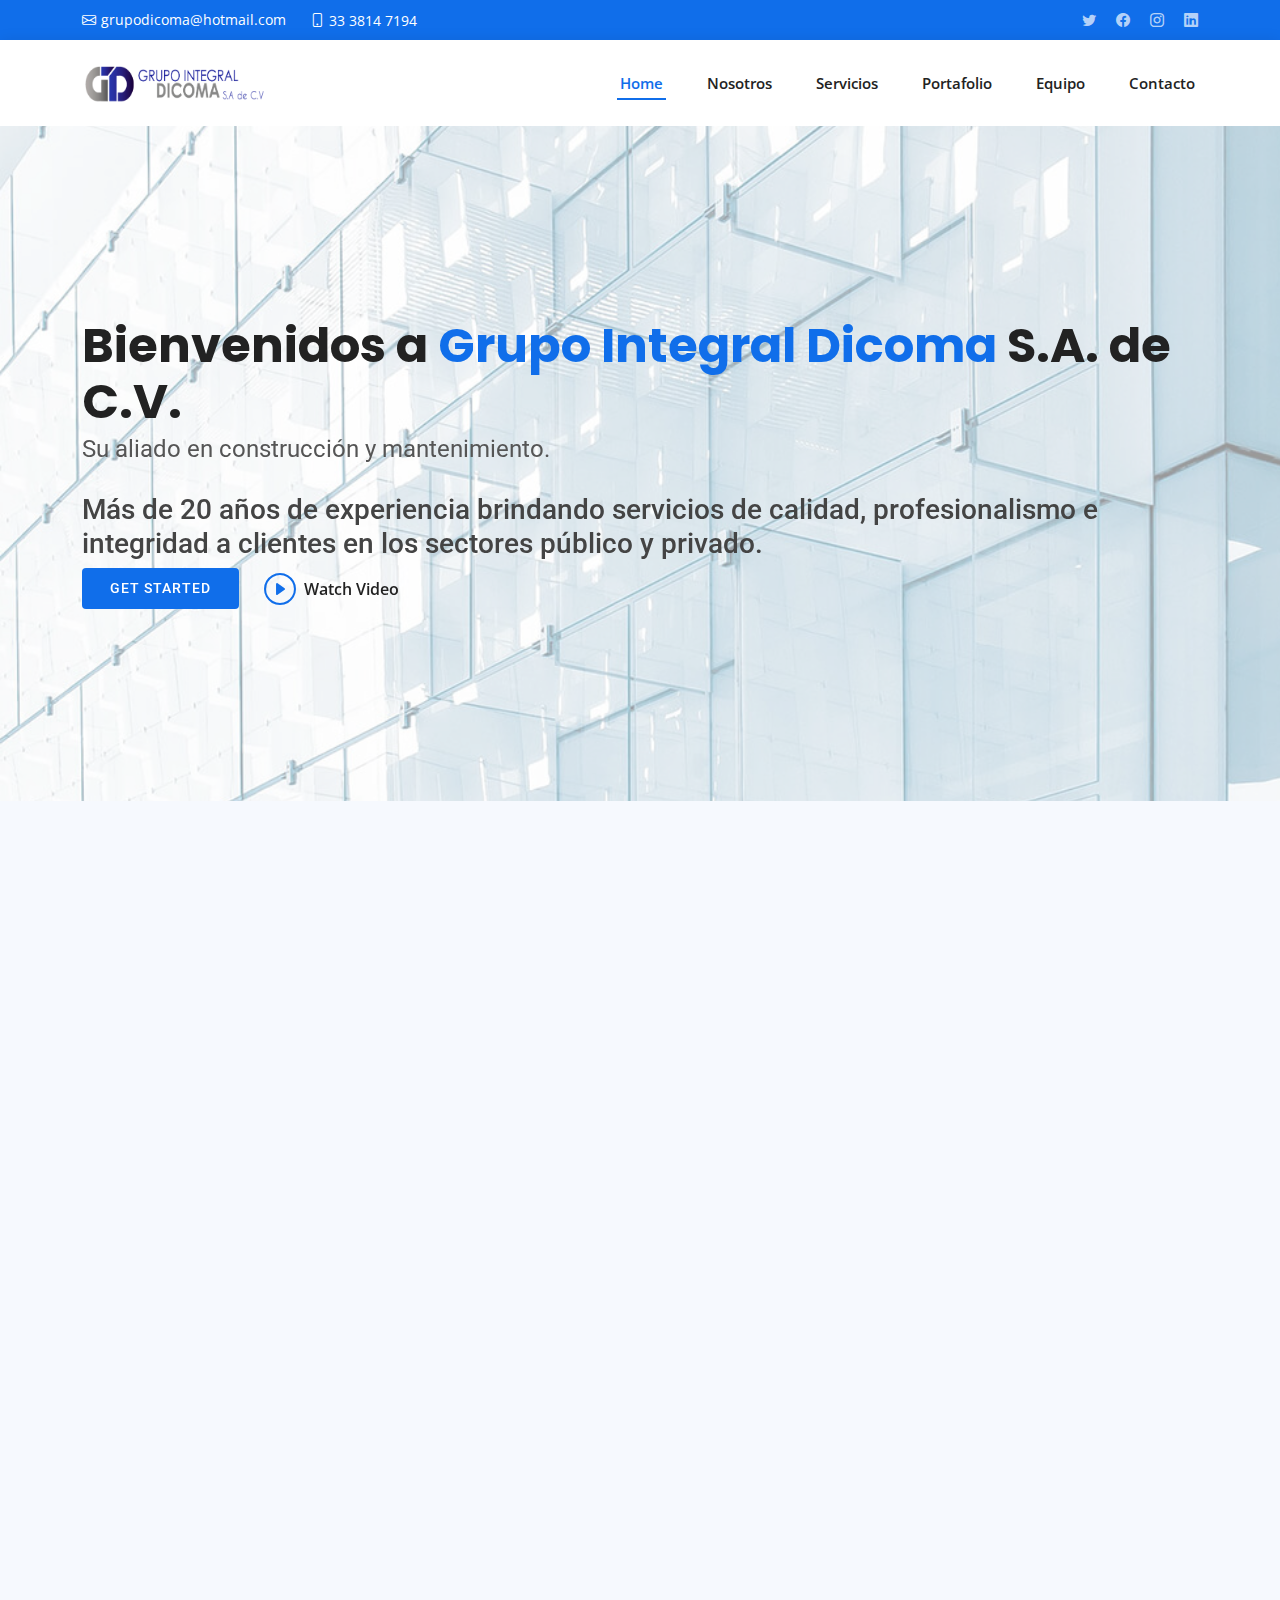
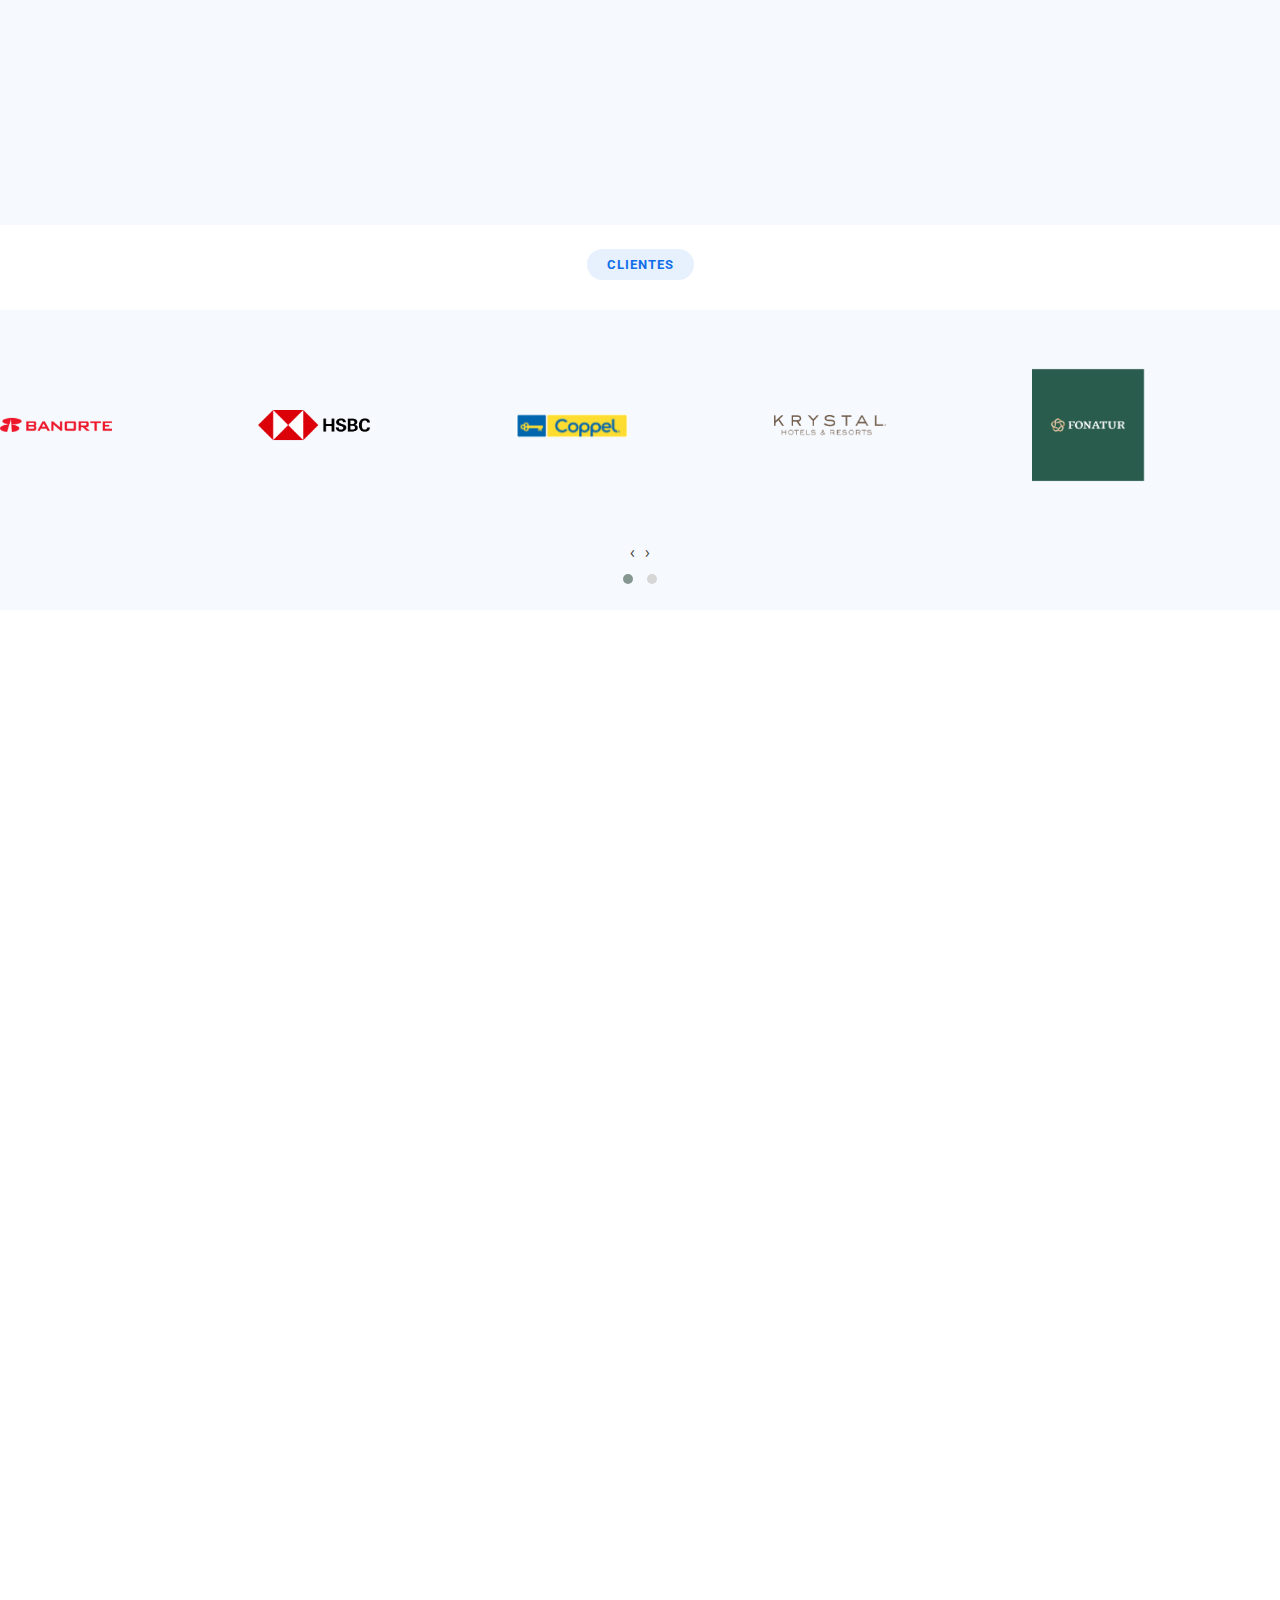
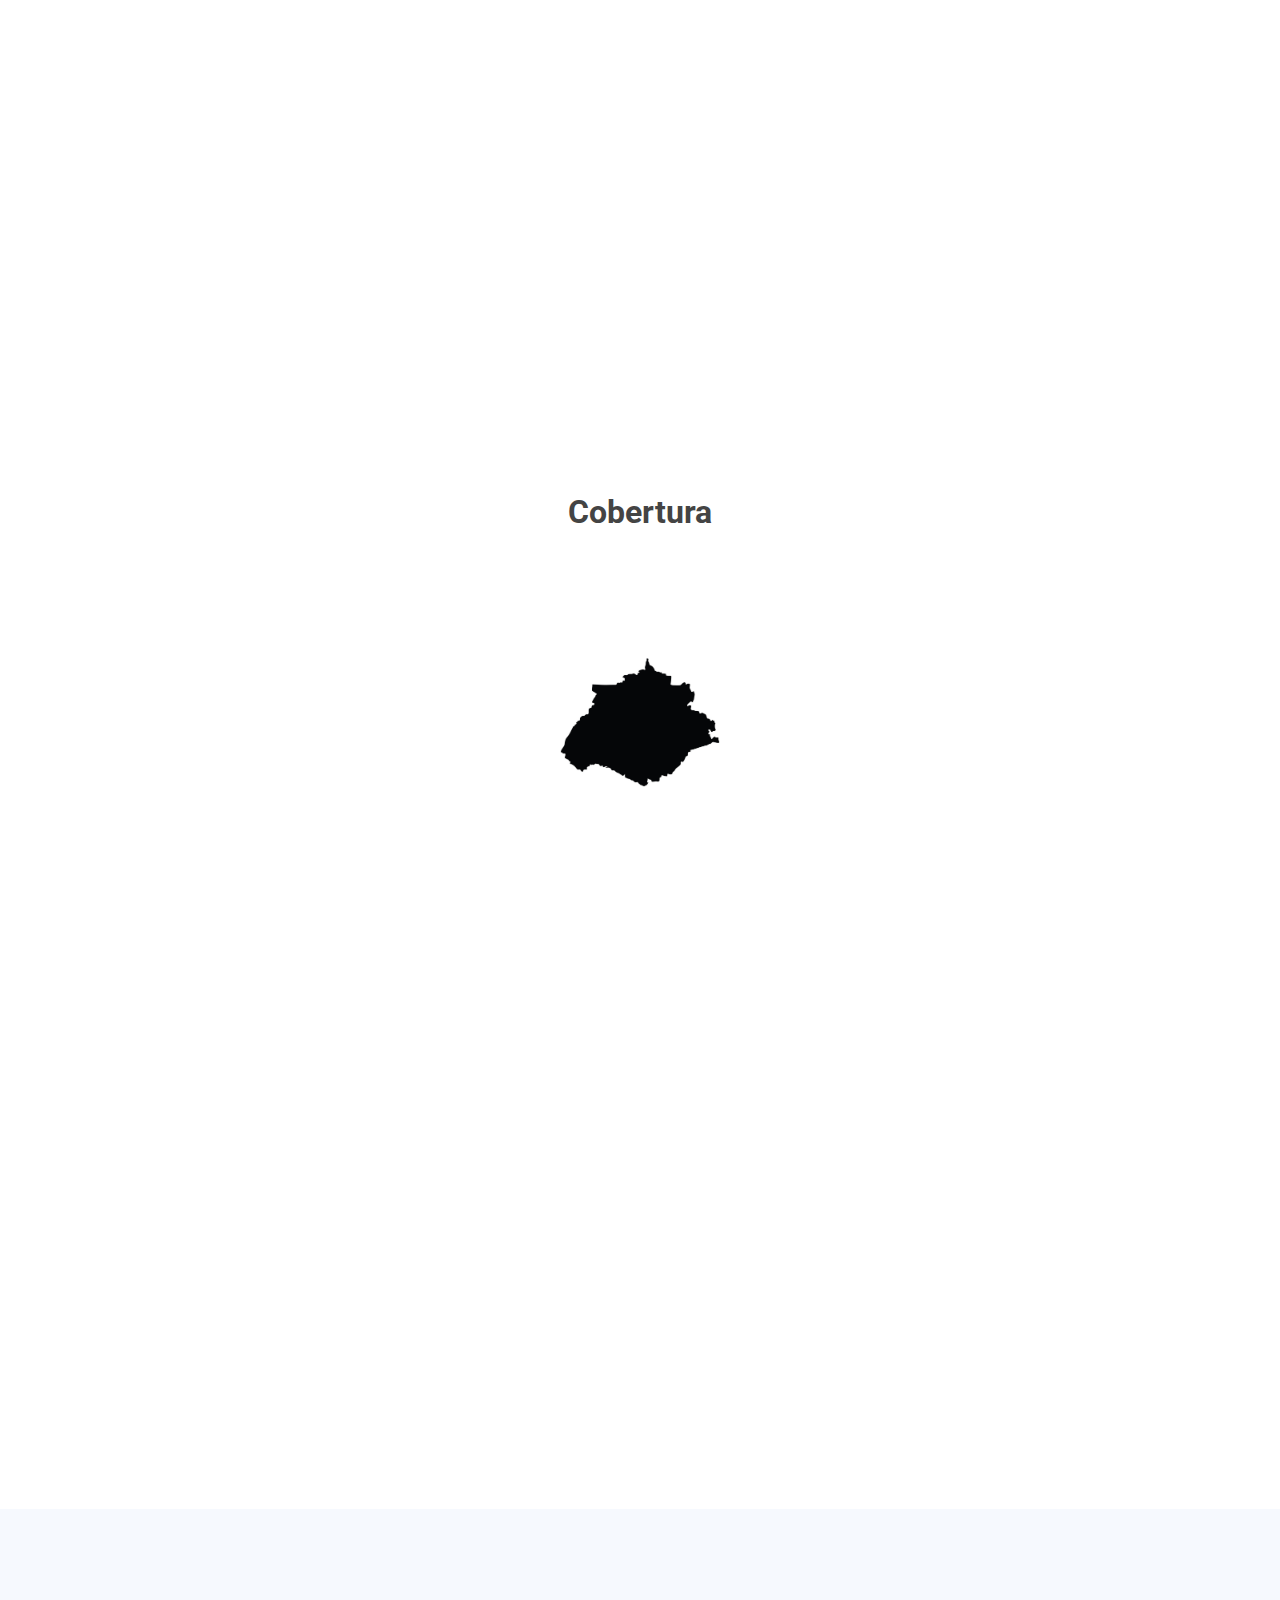
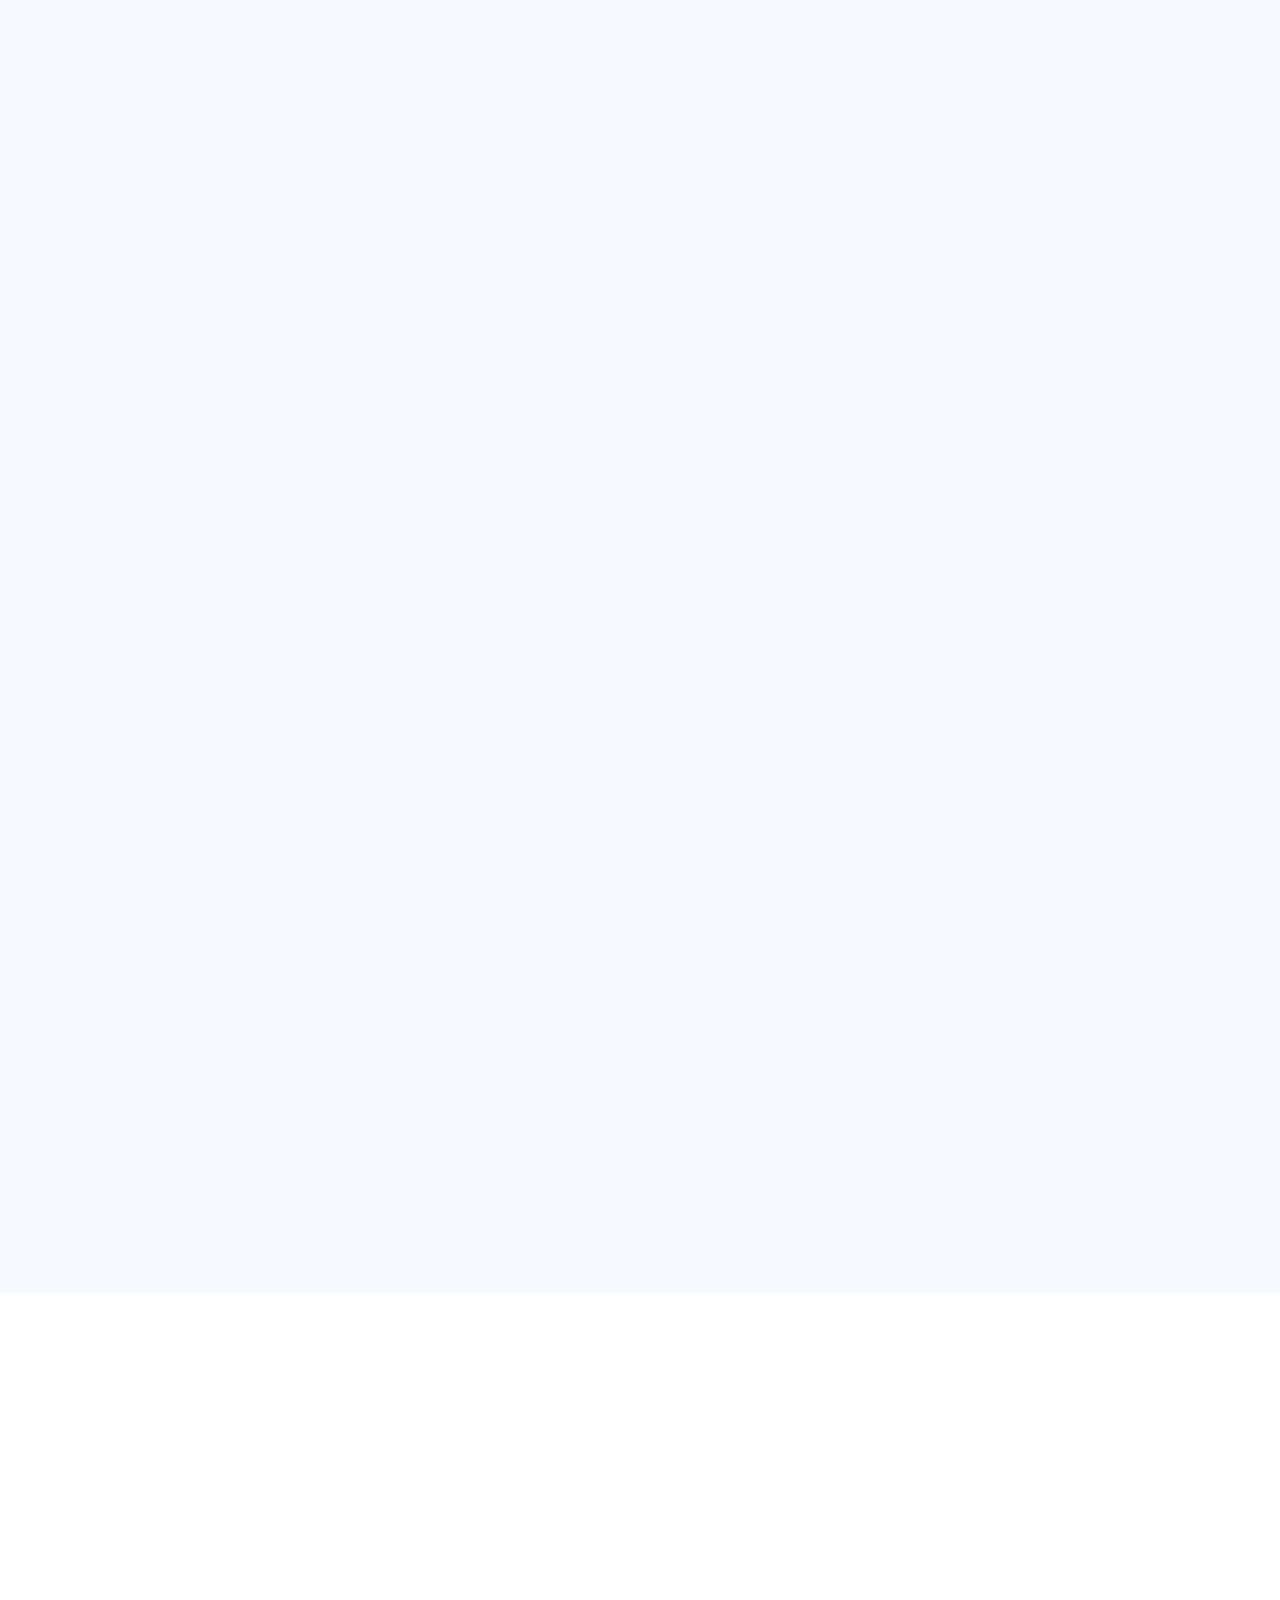
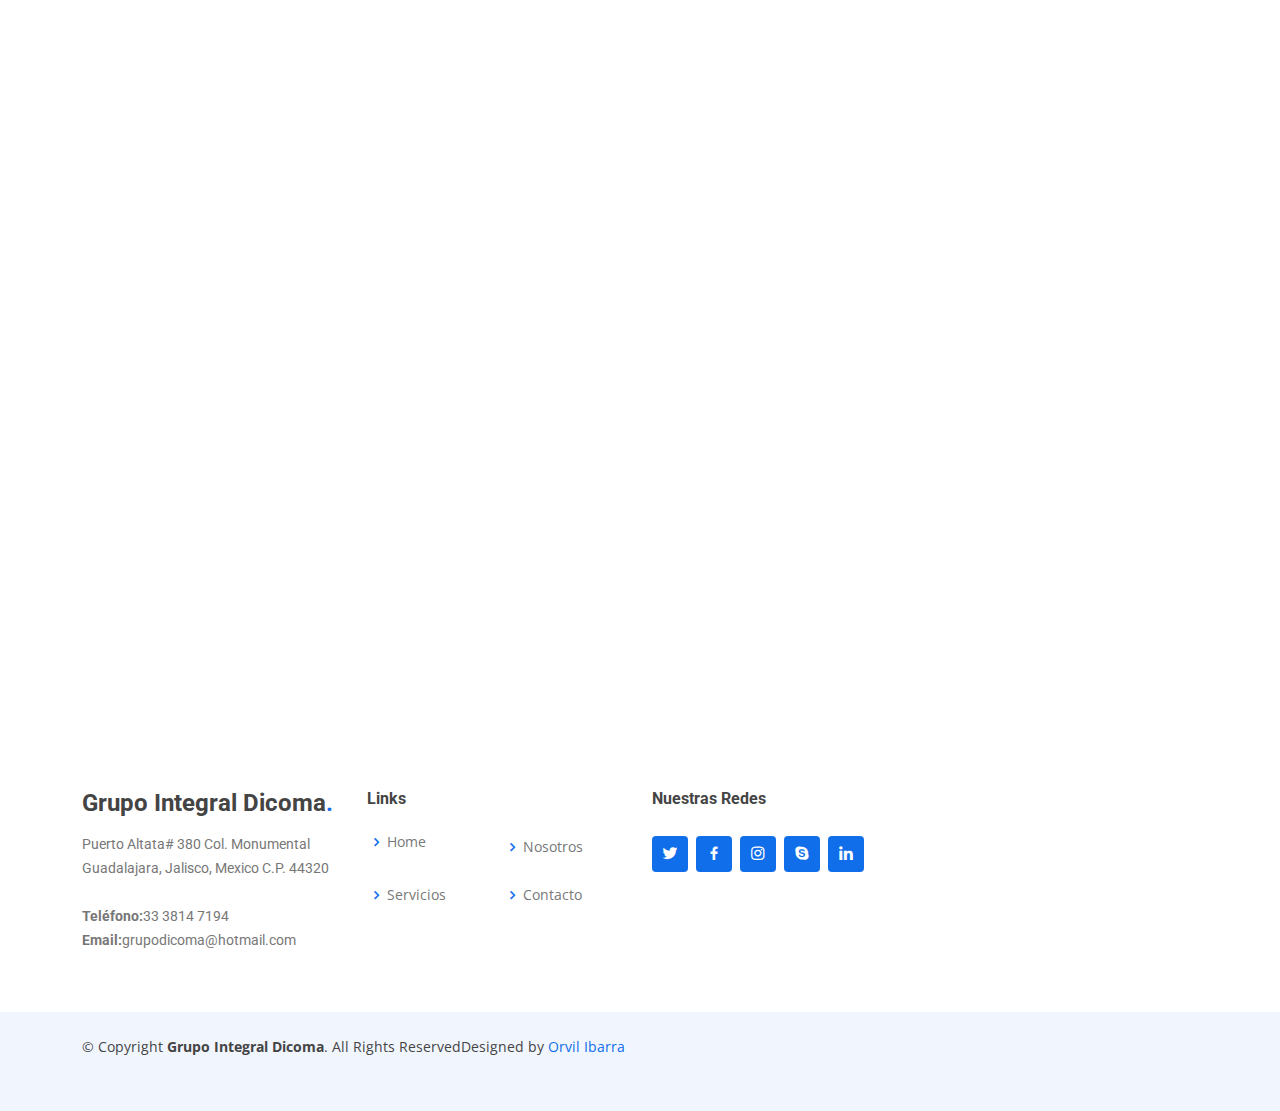
==== index.html @ d8b4cd62 "Dicoma" ====
<!DOCTYPE html>
<html lang="en">

<head>
  <meta charset="utf-8">
  <meta content="width=device-width, initial-scale=1.0" name="viewport">

  <title>Grupo Integral Dicoma - Home</title>
  <meta content="" name="description">
  <meta content="" name="keywords">

  <!-- Favicons -->
  <link href="assets/img/favicon.png" rel="icon">
  <link href="assets/img/apple-touch-icon.png" rel="apple-touch-icon">

  <!-- Google Fonts -->
  <link href="https://fonts.googleapis.com/css?family=Open+Sans:300,300i,400,400i,600,600i,700,700i|Roboto:300,300i,400,400i,500,500i,600,600i,700,700i|Poppins:300,300i,400,400i,500,500i,600,600i,700,700i" rel="stylesheet">

  <!-- Vendor CSS Files -->
  <link href="assets/vendor/aos/aos.css" rel="stylesheet">
  <link href="assets/vendor/bootstrap/css/bootstrap.min.css" rel="stylesheet">
  <link href="assets/vendor/bootstrap-icons/bootstrap-icons.css" rel="stylesheet">
  <link href="assets/vendor/boxicons/css/boxicons.min.css" rel="stylesheet">
  <link href="assets/vendor/glightbox/css/glightbox.min.css" rel="stylesheet">
  <link href="assets/vendor/swiper/swiper-bundle.min.css" rel="stylesheet">

  <link rel="stylesheet" href="https://cdnjs.cloudflare.com/ajax/libs/OwlCarousel2/2.3.4/assets/owl.carousel.min.css">
  <link rel="stylesheet" href="https://cdnjs.cloudflare.com/ajax/libs/OwlCarousel2/2.3.4/assets/owl.theme.default.min.css">

  <!-- Template Main CSS File -->
  <link href="assets/css/style.css" rel="stylesheet">
</head>

<body>

  <!-- ======= Top Bar ======= -->
  <section id="topbar" class="d-flex align-items-center">
    <div class="container d-flex justify-content-center justify-content-md-between">
      <div class="contact-info d-flex align-items-center">
        <i class="bi bi-envelope d-flex align-items-center"><a href="mailto:grupodicoma@hotmail.com">grupodicoma@hotmail.com</a></i>
        <i class="bi bi-phone d-flex align-items-center ms-4"><span>33 3814 7194</span></i>
      </div>
      <div class="social-links d-none d-md-flex align-items-center">
        <a href="#" class="twitter"><i class="bi bi-twitter"></i></a>
        <a href="#" class="facebook"><i class="bi bi-facebook"></i></a>
        <a href="#" class="instagram"><i class="bi bi-instagram"></i></a>
        <a href="#" class="linkedin"><i class="bi bi-linkedin"></i></i></a>
      </div>
    </div>
  </section>

  <!-- ======= Header ======= -->
  <header id="header" class="d-flex align-items-center">
    <div class="container d-flex align-items-center justify-content-between">


      <a href="index.html" class="logo"><img src="assets/img/Dicoma.png" alt=""></a>

      <nav id="navbar" class="navbar">
        <ul>
          <li><a class="nav-link scrollto active" href="#hero">Home</a></li>
          <li><a class="nav-link scrollto" href="#about">Nosotros</a></li>
          <li><a class="nav-link scrollto" href="#services">Servicios</a></li>
          <li><a class="nav-link scrollto " href="#portfolio">Portafolio</a></li>
          <li><a class="nav-link scrollto" href="#team">Equipo</a></li>
          <li><a class="nav-link scrollto" href="#contact">Contacto</a></li>
        </ul>
        <i class="bi bi-list mobile-nav-toggle"></i>
      </nav><!-- .navbar -->

    </div>
  </header><!-- End Header -->

  <!-- ======= Hero Section ======= -->
  <section id="hero" class="d-flex align-items-center">
    <div class="container" data-aos="zoom-out" data-aos-delay="100">
      <h1>Bienvenidos a <span>Grupo Integral Dicoma </span>S.A. de C.V.</h1>
      <h2>Su aliado en construcción y mantenimiento.</h2>
      <h3>Más de 20 años de experiencia brindando servicios de calidad, profesionalismo e integridad a clientes en los sectores público y privado.</h3>
      <div class="d-flex">
        <a href="#about" class="btn-get-started scrollto">Get Started</a>
        <a href="https://www.youtube.com/watch?v=jDDaplaOz7Q" class="glightbox btn-watch-video"><i class="bi bi-play-circle"></i><span>Watch Video</span></a>
      </div>
    </div>
  </section><!-- End Hero -->

  <main id="main">

    <!-- ======= Featured Services Section ======= -->
     <!--<section id="featured-services" class="featured-services">
      <div class="container" data-aos="fade-up">

        <div class="row">
          <div class="col-md-6 col-lg-3 d-flex align-items-stretch mb-5 mb-lg-0">
            <div class="icon-box" data-aos="fade-up" data-aos-delay="100">
              <div class="icon"><i class="bx bxl-dribbble"></i></div>
              <h4 class="title"><a href="">Lorem Ipsum</a></h4>
              <p class="description">Voluptatum deleniti atque corrupti quos dolores et quas molestias excepturi</p>
            </div>
          </div>

          <div class="col-md-6 col-lg-3 d-flex align-items-stretch mb-5 mb-lg-0">
            <div class="icon-box" data-aos="fade-up" data-aos-delay="200">
              <div class="icon"><i class="bx bx-file"></i></div>
              <h4 class="title"><a href="">Sed ut perspiciatis</a></h4>
              <p class="description">Duis aute irure dolor in reprehenderit in voluptate velit esse cillum dolore</p>
            </div>
          </div>

          <div class="col-md-6 col-lg-3 d-flex align-items-stretch mb-5 mb-lg-0">
            <div class="icon-box" data-aos="fade-up" data-aos-delay="300">
              <div class="icon"><i class="bx bx-tachometer"></i></div>
              <h4 class="title"><a href="">Magni Dolores</a></h4>
              <p class="description">Excepteur sint occaecat cupidatat non proident, sunt in culpa qui officia</p>
            </div>
          </div>

          <div class="col-md-6 col-lg-3 d-flex align-items-stretch mb-5 mb-lg-0">
            <div class="icon-box" data-aos="fade-up" data-aos-delay="400">
              <div class="icon"><i class="bx bx-world"></i></div>
              <h4 class="title"><a href="">Nemo Enim</a></h4>
              <p class="description">At vero eos et accusamus et iusto odio dignissimos ducimus qui blanditiis</p>
            </div>
          </div>

        </div>

      </div>
    </section>End Featured Services Section -->

    <!-- ======= About Section ======= -->
    <section id="about" class="about section-bg">
      <div class="container" data-aos="fade-up">

        <div class="section-title">
          <h2>Sobre Nosotros</h2>
          <h3>¡Conócenos!</h3>
          <p></p>
        </div>

        <div class="row">
          <div class="col-lg-6" data-aos="fade-right" data-aos-delay="100">
            <img src="assets/img/about.jpg" class="img-fluid" alt="">
          </div>
          <div class="col-lg-6 pt-4 pt-lg-0 content d-flex flex-column justify-content-center" data-aos="fade-up" data-aos-delay="100">
            <h3> Tenemos más de 20 años de experiencia y completado una amplia gama de proyectos,</h3>
            <p class="fst-italic">
              incluyendo remodelaciones, edificaciones, mantenimiento preventivo y correctivo, cableado estructurado, instalaciones eléctricas, edificación de radio bases, proyectos arquitectónicos, cálculo estructural, instalación de cajeros automáticos y aire acondicionado.
            </p>
            <ul>
              <li>
                <i class='bx bx-bullseye'></i>
                <div>
                  <h5>Misión</h5>
                  <p>Brindar servicios de construcción y mantenimiento de la más alta calidad, con un enfoque en la satisfacción del cliente, el profesionalismo y la ética.</p>
                </div>
              </li>
              <li>
                <i class='bx bxs-binoculars'></i>
                <div>
                  <h5>Visión</nav></h5>
                  <p>Ser la empresa líder en construcción y mantenimiento en México, reconocida por su excelencia, innovación y compromiso con la sostenibilidad.</p>
                </div>
              </li>
              <li>
                <i class="bx bx-images"></i>
                <div>
                  <h5>Valores</h5>
                  <ul>
                    <li>Calidad</li>
                    <li>Profesionalismo</li>
                    <li>Innovación</li>
                    <li>Compromiso</li>
                    <li>Trabajo en equipo</li>
                    <li>Sostenibilidad</li>
                </div>
              </li>
            </ul>
          </div>
        </div>

      </div>
    </section><!-- End About Section -->

    <!-- ======= Skills Section ======= -->
    <!-- <section id="skills" class="skills">
      <div class="container" data-aos="fade-up">

        <div class="row skills-content">

          <div class="col-lg-6">

            <div class="progress">
              <span class="skill">HTML <i class="val">100%</i></span>
              <div class="progress-bar-wrap">
                <div class="progress-bar" role="progressbar" aria-valuenow="100" aria-valuemin="0" aria-valuemax="100"></div>
              </div>
            </div>

            <div class="progress">
              <span class="skill">CSS <i class="val">90%</i></span>
              <div class="progress-bar-wrap">
                <div class="progress-bar" role="progressbar" aria-valuenow="90" aria-valuemin="0" aria-valuemax="100"></div>
              </div>
            </div>

            <div class="progress">
              <span class="skill">JavaScript <i class="val">75%</i></span>
              <div class="progress-bar-wrap">
                <div class="progress-bar" role="progressbar" aria-valuenow="75" aria-valuemin="0" aria-valuemax="100"></div>
              </div>
            </div>

          </div>

          <div class="col-lg-6">

            <div class="progress">
              <span class="skill">PHP <i class="val">80%</i></span>
              <div class="progress-bar-wrap">
                <div class="progress-bar" role="progressbar" aria-valuenow="80" aria-valuemin="0" aria-valuemax="100"></div>
              </div>
            </div>

            <div class="progress">
              <span class="skill">WordPress/CMS <i class="val">90%</i></span>
              <div class="progress-bar-wrap">
                <div class="progress-bar" role="progressbar" aria-valuenow="90" aria-valuemin="0" aria-valuemax="100"></div>
              </div>
            </div>

            <div class="progress">
              <span class="skill">Photoshop <i class="val">55%</i></span>
              <div class="progress-bar-wrap">
                <div class="progress-bar" role="progressbar" aria-valuenow="55" aria-valuemin="0" aria-valuemax="100"></div>
              </div>
            </div>

          </div>

        </div>

      </div>
    </section> End Skills Section -->

    <!-- ======= Counts Section ======= -->
    <!--<section id="counts" class="counts">
      <div class="container" data-aos="fade-up">

          <div class="col-lg-3 col-md-6">
            <div class="count-box">
              <i class="bi bi-emoji-smile"></i>
              <span data-purecounter-start="0" data-purecounter-end="390" data-purecounter-duration="1" class="purecounter"></span>
              <p>Clientes Satisfechos</p>
            </div>
          </div>

          <div class="col-lg-3 col-md-6 mt-5 mt-md-0">
            <div class="count-box">
              <i class="bi bi-journal-richtext"></i>
              <span data-purecounter-start="0" data-purecounter-end="30" data-purecounter-duration="1" class="purecounter"></span>
              <p>Proyectos Terminados</p>
            </div>
          </div>


          <div class="col-lg-3 col-md-6 mt-5 mt-lg-0">
            <div class="count-box">
              <i class="bi bi-people"></i>
              <span data-purecounter-start="0" data-purecounter-end="50" data-purecounter-duration="1" class="purecounter"></span>
              <p>Hard Workers</p>
            </div>
          </div>

        

      </div>
    </section>End Counts Section -->
    <div class="section-title">
      <br>
      <h2>Clientes</h2>
    </div>
    <!-- ======= Clients Section ======= -->
    <section id="clients" class="clients section-bg owl-carousel owl-theme">
      <div class="item"><img src="assets/img/clients/client-1.png" alt=""></div>
      <div class="item"><img src="assets/img/clients/client-2.png" alt=""></div>
      <div class="item"><img src="assets/img/clients/client-3.png" alt=""></div>
      <div class="item"><img src="assets/img/clients/client-4.png" alt=""></div>
      <div class="item"><img src="assets/img/clients/client-5.jpg" alt=""></div>
      <div class="item"><img src="assets/img/clients/client-6.png" alt=""></div>
      <div class="item"><img src="assets/img/clients/client-7.png" alt=""></div>
      <div class="item"><img src="assets/img/clients/client-8.png" alt=""></div>
    </section>
      <script src="https://cdnjs.cloudflare.com/ajax/libs/jquery/3.6.0/jquery.min.js"></script><script src="https://cdnjs.cloudflare.com/ajax/libs/OwlCarousel2/2.3.4/owl.carousel.min.js"></script>

  <script>
    $(document).ready(function(){
      $('.owl-carousel').owlCarousel({
        loop:true,
        margin:10,
        nav:true,
        autoplay:true,
        autoplayTimeout:3000,
        autoplayHoverPause:true,
        responsive:{
          0:{
            items:1
          },
          600:{
            items:3
          },
          1000:{
            items:5
          }
        }
      });
    });
  </script>
    </section><!-- End Clients Section -->

    <!-- ======= Services Section ======= -->
    <section id="services" class="services">
      <div class="container" data-aos="fade-up">

        <div class="section-title">
          <h2>Servicios</h2>
          <h3>Nuestros <span>servicios</span></h3>
          <p>Ofrecemos una amplia gama de servicios de construcción y mantenimiento adaptados a las necesidades específicas de cada cliente. Nuestro equipo de profesionales altamente capacitados y nuestra experiencia nos permiten abordar proyectos de cualquier envergadura, garantizando calidad, eficiencia y cumplimiento de plazos.
          </p>
        </div>

        <div class="row">
          <div class="col-lg-4 col-md-6 d-flex align-items-stretch" data-aos="zoom-in" data-aos-delay="100">
            <div class="icon-box">
              <div class="icon"><i class='bx bx-buildings'></i></div>
              <h4><a href="">Edificación</a></h4>
              <p>Construcción de edificios nuevos, desde la planificación y diseño hasta la ejecución y entrega final.
              </p>
            </div>
          </div>

          <div class="col-lg-4 col-md-6 d-flex align-items-stretch mt-4 mt-md-0" data-aos="zoom-in" data-aos-delay="200">
            <div class="icon-box">
              <div class="icon"><i class='bx bxs-building-house'></i></div>
              <h4><a href="">Remodelación</a></h4>
              <p>Transformación de espacios existentes para adaptarlos a nuevas necesidades o mejorar su funcionalidad y estética.</p>
            </div>
          </div>

          <div class="col-lg-4 col-md-6 d-flex align-items-stretch mt-4 mt-md-0" data-aos="zoom-in" data-aos-delay="200">
            <div class="icon-box">
              <div class="icon"><i class='bx bx-layer'></i></div>
              <h4><a href="">Proyectos arquitectónicos</a></h4>
              <p>Diseño de planos y maquetas para proyectos de construcción, considerando aspectos estéticos, funcionales y normativos.
              </p>
            </div>
          </div>

          <div class="col-lg-4 col-md-6 d-flex align-items-stretch mt-4 mt-lg-0" data-aos="zoom-in" data-aos-delay="300">
            <div class="icon-box">
              <div class="icon"><i class='bx bx-building'></i></div>
              <h4><a href="">Mantenimiento preventivo</a></h4>
              <p>Programas de mantenimiento periódicos para garantizar el correcto funcionamiento y prolongar la vida útil de las instalaciones.
              </p>
            </div>
          </div>

          <div class="col-lg-4 col-md-6 d-flex align-items-stretch mt-4" data-aos="zoom-in" data-aos-delay="100">
            <div class="icon-box">
              <div class="icon"><i class='bx bx-network-chart'></i></div>
              <h4><a href="">Cableado estructurado</a></h4>
              <p>Diseño e instalación de redes de voz, datos y video para optimizar la comunicación y el flujo de información en empresas y organizaciones.</p>
            </div>
          </div>

          <div class="col-lg-4 col-md-6 d-flex align-items-stretch mt-4" data-aos="zoom-in" data-aos-delay="200">
            <div class="icon-box">
              <div class="icon"><i class='bx bx-cloud-lightning'></i></div>
              <h4><a href="">Instalaciones eléctricas</a></h4>
              <p>Diseño e instalación de sistemas eléctricos de baja y media tensión, cumpliendo con las normas de seguridad y eficiencia energética.</p>
            </div>
          </div>

          <div class="col-lg-4 col-md-6 d-flex align-items-stretch mt-4" data-aos="zoom-in" data-aos-delay="200">
            <div class="icon-box">
              <div class="icon"><i class='bx bx-calculator'></i></div>
              <h4><a href="">Cálculo estructural</a></h4>
              <p>Análisis y diseño de estructuras para garantizar su seguridad y resistencia ante cargas y fuerzas externas.
              </p>
            </div>
          </div>

          <div class="col-lg-4 col-md-6 d-flex align-items-stretch mt-4" data-aos="zoom-in" data-aos-delay="300">
            <div class="icon-box">
              <div class="icon"><i class='bx bx-wind'></i></div>
              <h4><a href="">Aire acondicionado</a></h4>
              <p>Diseño, instalación y mantenimiento de sistemas de aire acondicionado para garantizar el confort térmico en espacios residenciales, comerciales e industriales.</p>
            </div>
          </div>

        </div>

      </div>
      <div class="section-title">
        <h3>Cobertura</h3>
      </div>

      <section id="coverage">
        <div class="coverage-track">
        <div class="item"><img src="assets/img/coverage/Aguascalientes.png" alt="Aguascalientes"></div>
        <div class="item"><img src="assets/img/coverage/CDMX.png" alt="CDMX"></div>
        <div class="item"><img src="assets/img/coverage/Guanajuato.png" alt="Guananjuato"></div>
        <div class="item"><img src="assets/img/coverage/Jalisco.png" alt="Jalisco"></div>
        <div class="item"><img src="assets/img/coverage/Michoacan.png" alt="Michoacan"></div>
        <div class="item"><img src="assets/img/coverage/Nayarit.png" alt="Nayarit"></div>
        <div class="item"><img src="assets/img/coverage/San Luis Potosi.png" alt="San Luis Potosi"></div>
        <div class="item"><img src="assets/img/coverage/Sinaloa.png" alt="Sinaloa"></div>
        <div class="item"><img src="assets/img/coverage/Sonora.png" alt="Sonora"></div>
        <div class="item"><img src="assets/img/coverage/Zacatecas.png" alt="Zacatecas"></div>
      </div>


    </section><!-- End Services Section -->

    <!-- ======= Testimonials Section ======= -->
    <!--<section id="testimonials" class="testimonials">
      <div class="container" data-aos="zoom-in">

        <div class="testimonials-slider swiper" data-aos="fade-up" data-aos-delay="100">
          <div class="swiper-wrapper">

            <div class="swiper-slide">
              <div class="testimonial-item">
                <img src="assets/img/testimonials/testimonials-1.jpg" class="testimonial-img" alt="">
                <h3>Saul Goodman</h3>
                <h4>Ceo &amp; Founder</h4>
                <p>
                  <i class="bx bxs-quote-alt-left quote-icon-left"></i>
                  Proin iaculis purus consequat sem cure digni ssim donec porttitora entum suscipit rhoncus. Accusantium quam, ultricies eget id, aliquam eget nibh et. Maecen aliquam, risus at semper.
                  <i class="bx bxs-quote-alt-right quote-icon-right"></i>
                </p>
              </div>
            </div> End testimonial item -->

            <!--<div class="swiper-slide">
              <div class="testimonial-item">
                <img src="assets/img/testimonials/testimonials-2.jpg" class="testimonial-img" alt="">
                <h3>Sara Wilsson</h3>
                <h4>Designer</h4>
                <p>
                  <i class="bx bxs-quote-alt-left quote-icon-left"></i>
                  Export tempor illum tamen malis malis eram quae irure esse labore quem cillum quid cillum eram malis quorum velit fore eram velit sunt aliqua noster fugiat irure amet legam anim culpa.
                  <i class="bx bxs-quote-alt-right quote-icon-right"></i>
                </p>
              </div>
            </div>End testimonial item -->

            <!--<div class="swiper-slide">
              <div class="testimonial-item">
                <img src="assets/img/testimonials/testimonials-3.jpg" class="testimonial-img" alt="">
                <h3>Jena Karlis</h3>
                <h4>Store Owner</h4>
                <p>
                  <i class="bx bxs-quote-alt-left quote-icon-left"></i>
                  Enim nisi quem export duis labore cillum quae magna enim sint quorum nulla quem veniam duis minim tempor labore quem eram duis noster aute amet eram fore quis sint minim.
                  <i class="bx bxs-quote-alt-right quote-icon-right"></i>
                </p>
              </div>
            </div> End testimonial item -->

            <!--<div class="swiper-slide">
              <div class="testimonial-item">
                <img src="assets/img/testimonials/testimonials-4.jpg" class="testimonial-img" alt="">
                <h3>Matt Brandon</h3>
                <h4>Freelancer</h4>
                <p>
                  <i class="bx bxs-quote-alt-left quote-icon-left"></i>
                  Fugiat enim eram quae cillum dolore dolor amet nulla culpa multos export minim fugiat minim velit minim dolor enim duis veniam ipsum anim magna sunt elit fore quem dolore labore illum veniam.
                  <i class="bx bxs-quote-alt-right quote-icon-right"></i>
                </p>
              </div>
            </div> End testimonial item -->

            <!--<div class="swiper-slide">
              <div class="testimonial-item">
                <img src="assets/img/testimonials/testimonials-5.jpg" class="testimonial-img" alt="">
                <h3>John Larson</h3>
                <h4>Entrepreneur</h4>
                <p>
                  <i class="bx bxs-quote-alt-left quote-icon-left"></i>
                  Quis quorum aliqua sint quem legam fore sunt eram irure aliqua veniam tempor noster veniam enim culpa labore duis sunt culpa nulla illum cillum fugiat legam esse veniam culpa fore nisi cillum quid.
                  <i class="bx bxs-quote-alt-right quote-icon-right"></i>
                </p>
              </div>
            </div> End testimonial item -->

          <!--</div>
          <div class="swiper-pagination"></div>
        </div>

      </div>
    </section>End Testimonials Section -->

    <!-- ======= Portfolio Section ======= -->
    <section id="portfolio" class="portfolio">
      <div class="container" data-aos="fade-up">

        <div class="section-title">
          <h2>Portafolio</h2>
          <h3>¡Echa un vistazo a nuestro <span>Portafolio</span></h3>
          <p>Ut possimus qui ut temporibus culpa velit eveniet modi omnis est adipisci expedita at voluptas atque vitae autem.</p>
        </div>


        <div class="row portfolio-container" data-aos="fade-up" data-aos-delay="200">

          <div class="col-lg-4 col-md-6 portfolio-item">
            <img src="assets/img/clients/client-2.png" class="img-fluid" alt="">
            <div class="portfolio-info">
              <h4>Grupo Financiero HSBC</h4>
              <a href="portfolio-details-HSBC.html" class="details-link" title="More Details"><i class='bx bx-detail'></i></a>
            </div>
          </div>
          <br>
          <div class="col-lg-4 col-md-6 portfolio-item">
            <img src="assets/img/clients/client-5.jpg" class="img-fluid" alt="" width="300">
            <div class="portfolio-info">
              <h4>FONATUR Occidente</h4>
              <a href="portfolio-details-FONATUR.html" class="details-link" title="More Details"><i class='bx bx-detail'></i></a>
            </div>
          </div>
          <br>

          <div class="col-lg-4 col-md-6 portfolio-item">
            <img src="assets/img/portfolio/kristal.png" class="img-fluid" alt="" width="300">
            <div class="portfolio-info">
              <h4>NH Krystal Ixtapa</h4>
              <a href="portfolio-details-Kristal.html" class="details-link" title="More Details"><i class='bx bx-detail'></i></a>
            </div>
          </div>
          <br>

          <div class="col-lg-4 col-md-6 portfolio-item">
            <img src="assets/img/clients/client-1.png" class="img-fluid" alt="" width="300">
            <div class="portfolio-info">
              <h4>BANORTE</h4>
              <a href="portfolio-details-BANORTE.html" class="details-link" title="More Details"><i class='bx bx-detail'></i></a>
            </div>
          </div>


        </div>
      </div>
          

    </section><!-- End Portfolio Section -->

    <!-- ======= Team Section ======= -->
    <section id="team" class="team section-bg">
      <div class="container" data-aos="fade-up">

        <div class="section-title">
          <h2>Equipo</h2>
          <h3>Nuestro <span>Equipo</span></h3>
          <p>Comprometidos con brindarte siempre lo mejor.</p>
        </div>

        <div class="row">

          <div class="col-lg-3 col-md-6 d-flex align-items-stretch" data-aos="fade-up" data-aos-delay="100">
            <div class="member">
              <div class="member-img">
                <img src="assets/img/team/male.png" class="img-fluid" alt="">
                <div class="social">
                  <a href=""><i class="bi bi-twitter"></i></a>
                  <a href=""><i class="bi bi-facebook"></i></a>
                  <a href=""><i class="bi bi-instagram"></i></a>
                  <a href=""><i class="bi bi-linkedin"></i></a>
                </div>
              </div>
              <div class="member-info">
                <h4>Arq. Marco Antonio Cruz Magallanes</h4>
                <span>Dirección General</span>
              </div>
            </div>
          </div>

          <div class="col-lg-3 col-md-6 d-flex align-items-stretch" data-aos="fade-up" data-aos-delay="200">
            <div class="member">
              <div class="member-img">
                <img src="assets/img/team/male.png" class="img-fluid" alt="">
                <div class="social">
                  <a href=""><i class="bi bi-twitter"></i></a>
                  <a href=""><i class="bi bi-facebook"></i></a>
                  <a href=""><i class="bi bi-instagram"></i></a>
                  <a href=""><i class="bi bi-linkedin"></i></a>
                </div>
              </div>
              <div class="member-info">
                <h4>Ing. David Bautista</h4>
                <span>Gerente de Construcción Occidente</span>
              </div>
            </div>
          </div>

          <div class="col-lg-3 col-md-6 d-flex align-items-stretch" data-aos="fade-up" data-aos-delay="300">
            <div class="member">
              <div class="member-img">
                <img src="assets/img/team/female.png" class="img-fluid" alt="">
                <div class="social">
                  <a href=""><i class="bi bi-twitter"></i></a>
                  <a href=""><i class="bi bi-facebook"></i></a>
                  <a href=""><i class="bi bi-instagram"></i></a>
                  <a href=""><i class="bi bi-linkedin"></i></a>
                </div>
              </div>
              <div class="member-info">
                <h4>Arq. Sarahy Cruz Godoy</h4>
                <span>Supervisión</span>
              </div>
            </div>
          </div>

          <div class="col-lg-3 col-md-6 d-flex align-items-stretch" data-aos="fade-up" data-aos-delay="400">
            <div class="member">
              <div class="member-img">
                <img src="assets/img/team/male.png" class="img-fluid" alt="">
                <div class="social">
                  <a href=""><i class="bi bi-twitter"></i></a>
                  <a href=""><i class="bi bi-facebook"></i></a>
                  <a href=""><i class="bi bi-instagram"></i></a>
                  <a href=""><i class="bi bi-linkedin"></i></a>
                </div>
              </div>
              <div class="member-info">
                <h4>Arq. Joshua P. Guerrero</h4>
                <span>Supervisión</span>
              </div>
            </div>
          </div>


          <div class="col-lg-3 col-md-6 d-flex align-items-stretch" data-aos="fade-up" data-aos-delay="300">
            <div class="member">
              <div class="member-img">
                <img src="assets/img/team/male.png" class="img-fluid" alt="">
                <div class="social">
                  <a href=""><i class="bi bi-twitter"></i></a>
                  <a href=""><i class="bi bi-facebook"></i></a>
                  <a href=""><i class="bi bi-instagram"></i></a>
                  <a href=""><i class="bi bi-linkedin"></i></a>
                </div>
              </div>
              <div class="member-info">
                <h4>C.P. Felipe Martinez </h4>
                <span>Gerente Administrativo</span>
              </div>
            </div>
          </div>

          <div class="col-lg-3 col-md-6 d-flex align-items-stretch" data-aos="fade-up" data-aos-delay="300">
            <div class="member">
              <div class="member-img">
                <img src="assets/img/team/female.png" class="img-fluid" alt="">
                <div class="social">
                  <a href=""><i class="bi bi-twitter"></i></a>
                  <a href=""><i class="bi bi-facebook"></i></a>
                  <a href=""><i class="bi bi-instagram"></i></a>
                  <a href=""><i class="bi bi-linkedin"></i></a>
                </div>
              </div>
              <div class="member-info">
                <h4>Lic. Ma. Rubi Basulto Hernandez</h4>
                <span>Dirección	Administrativo y Legal</span>
              </div>
            </div>
          </div>

          <div class="col-lg-3 col-md-6 d-flex align-items-stretch" data-aos="fade-up" data-aos-delay="300">
            <div class="member">
              <div class="member-img">
                <img src="assets/img/team/male.png" class="img-fluid" alt="">
                <div class="social">
                  <a href=""><i class="bi bi-twitter"></i></a>
                  <a href=""><i class="bi bi-facebook"></i></a>
                  <a href=""><i class="bi bi-instagram"></i></a>
                  <a href=""><i class="bi bi-linkedin"></i></a>
                </div>
              </div>
              <div class="member-info">
                <h4>Ing. Omar Alejandro Cruz Magallanes</h4>
                <span>Sistemas</span>
              </div>
            </div>
          </div>

          <div class="col-lg-3 col-md-6 d-flex align-items-stretch" data-aos="fade-up" data-aos-delay="300">
            <div class="member">
              <div class="member-img">
                <img src="assets/img/team/male.png" class="img-fluid" alt="">
                <div class="social">
                  <a href=""><i class="bi bi-twitter"></i></a>
                  <a href=""><i class="bi bi-facebook"></i></a>
                  <a href=""><i class="bi bi-instagram"></i></a>
                  <a href=""><i class="bi bi-linkedin"></i></a>
                </div>
              </div>
              <div class="member-info">
                <h4>Ing. Roberto Cruz Gonzalez</h4>
                <span>Instalaciones eléctricas</span>
              </div>
            </div>
          </div>

          <div class="col-lg-3 col-md-6 d-flex align-items-stretch" data-aos="fade-up" data-aos-delay="300">
            <div class="member">
              <div class="member-img">
                <img src="assets/img/team/male.png" class="img-fluid" alt="">
                <div class="social">
                  <a href=""><i class="bi bi-twitter"></i></a>
                  <a href=""><i class="bi bi-facebook"></i></a>
                  <a href=""><i class="bi bi-instagram"></i></a>
                  <a href=""><i class="bi bi-linkedin"></i></a>
                </div>
              </div>
              <div class="member-info">
                <h4>Tec. Mario Venegas Chavez</h4>
                <span>Staff</span>
              </div>
            </div>
          </div>

          <div class="col-lg-3 col-md-6 d-flex align-items-stretch" data-aos="fade-up" data-aos-delay="300">
            <div class="member">
              <div class="member-img">
                <img src="assets/img/team/male.png" class="img-fluid" alt="">
                <div class="social">
                  <a href=""><i class="bi bi-twitter"></i></a>
                  <a href=""><i class="bi bi-facebook"></i></a>
                  <a href=""><i class="bi bi-instagram"></i></a>
                  <a href=""><i class="bi bi-linkedin"></i></a>
                </div>
              </div>
              <div class="member-info">
                <h4>Tec. Javier Gaytan Davila</h4>
                <span>Staff</span>
              </div>
            </div>
          </div>
        </div>

      </div>
    </section><!-- End Team Section -->

    <!-- ======= Pricing Section ======= -->
    <!--<section id="pricing" class="pricing">
      <div class="container" data-aos="fade-up">

        <div class="section-title">
          <h2>Pricing</h2>
          <h3>Check our <span>Pricing</span></h3>
          <p>Ut possimus qui ut temporibus culpa velit eveniet modi omnis est adipisci expedita at voluptas atque vitae autem.</p>
        </div>

        <div class="row">

          <div class="col-lg-3 col-md-6" data-aos="fade-up" data-aos-delay="100">
            <div class="box">
              <h3>Free</h3>
              <h4><sup>$</sup>0<span> / month</span></h4>
              <ul>
                <li>Aida dere</li>
                <li>Nec feugiat nisl</li>
                <li>Nulla at volutpat dola</li>
                <li class="na">Pharetra massa</li>
                <li class="na">Massa ultricies mi</li>
              </ul>
              <div class="btn-wrap">
                <a href="#" class="btn-buy">Buy Now</a>
              </div>
            </div>
          </div>

          <div class="col-lg-3 col-md-6 mt-4 mt-md-0" data-aos="fade-up" data-aos-delay="200">
            <div class="box featured">
              <h3>Business</h3>
              <h4><sup>$</sup>19<span> / month</span></h4>
              <ul>
                <li>Aida dere</li>
                <li>Nec feugiat nisl</li>
                <li>Nulla at volutpat dola</li>
                <li>Pharetra massa</li>
                <li class="na">Massa ultricies mi</li>
              </ul>
              <div class="btn-wrap">
                <a href="#" class="btn-buy">Buy Now</a>
              </div>
            </div>
          </div>

          <div class="col-lg-3 col-md-6 mt-4 mt-lg-0" data-aos="fade-up" data-aos-delay="300">
            <div class="box">
              <h3>Developer</h3>
              <h4><sup>$</sup>29<span> / month</span></h4>
              <ul>
                <li>Aida dere</li>
                <li>Nec feugiat nisl</li>
                <li>Nulla at volutpat dola</li>
                <li>Pharetra massa</li>
                <li>Massa ultricies mi</li>
              </ul>
              <div class="btn-wrap">
                <a href="#" class="btn-buy">Buy Now</a>
              </div>
            </div>
          </div>

          <div class="col-lg-3 col-md-6 mt-4 mt-lg-0" data-aos="fade-up" data-aos-delay="400">
            <div class="box">
              <span class="advanced">Advanced</span>
              <h3>Ultimate</h3>
              <h4><sup>$</sup>49<span> / month</span></h4>
              <ul>
                <li>Aida dere</li>
                <li>Nec feugiat nisl</li>
                <li>Nulla at volutpat dola</li>
                <li>Pharetra massa</li>
                <li>Massa ultricies mi</li>
              </ul>
              <div class="btn-wrap">
                <a href="#" class="btn-buy">Buy Now</a>
              </div>
            </div>
          </div>

        </div>

      </div>
    </section> End Pricing Section -->

    <!-- ======= Frequently Asked Questions Section ======= -->
    <!--<section id="faq" class="faq section-bg">
      <div class="container" data-aos="fade-up">

        <div class="section-title">
          <h2>F.A.Q</h2>
          <h3>Frequently Asked <span>Questions</span></h3>
          <p>Ut possimus qui ut temporibus culpa velit eveniet modi omnis est adipisci expedita at voluptas atque vitae autem.</p>
        </div>

        <div class="row justify-content-center">
          <div class="col-xl-10">
            <ul class="faq-list">

              <li>
                <div data-bs-toggle="collapse" class="collapsed question" href="#faq1">Non consectetur a erat nam at lectus urna duis? <i class="bi bi-chevron-down icon-show"></i><i class="bi bi-chevron-up icon-close"></i></div>
                <div id="faq1" class="collapse" data-bs-parent=".faq-list">
                  <p>
                    Feugiat pretium nibh ipsum consequat. Tempus iaculis urna id volutpat lacus laoreet non curabitur gravida. Venenatis lectus magna fringilla urna porttitor rhoncus dolor purus non.
                  </p>
                </div>
              </li>

              <li>
                <div data-bs-toggle="collapse" href="#faq2" class="collapsed question">Feugiat scelerisque varius morbi enim nunc faucibus a pellentesque? <i class="bi bi-chevron-down icon-show"></i><i class="bi bi-chevron-up icon-close"></i></div>
                <div id="faq2" class="collapse" data-bs-parent=".faq-list">
                  <p>
                    Dolor sit amet consectetur adipiscing elit pellentesque habitant morbi. Id interdum velit laoreet id donec ultrices. Fringilla phasellus faucibus scelerisque eleifend donec pretium. Est pellentesque elit ullamcorper dignissim. Mauris ultrices eros in cursus turpis massa tincidunt dui.
                  </p>
                </div>
              </li>

              <li>
                <div data-bs-toggle="collapse" href="#faq3" class="collapsed question">Dolor sit amet consectetur adipiscing elit pellentesque habitant morbi? <i class="bi bi-chevron-down icon-show"></i><i class="bi bi-chevron-up icon-close"></i></div>
                <div id="faq3" class="collapse" data-bs-parent=".faq-list">
                  <p>
                    Eleifend mi in nulla posuere sollicitudin aliquam ultrices sagittis orci. Faucibus pulvinar elementum integer enim. Sem nulla pharetra diam sit amet nisl suscipit. Rutrum tellus pellentesque eu tincidunt. Lectus urna duis convallis convallis tellus. Urna molestie at elementum eu facilisis sed odio morbi quis
                  </p>
                </div>
              </li>

              <li>
                <div data-bs-toggle="collapse" href="#faq4" class="collapsed question">Ac odio tempor orci dapibus. Aliquam eleifend mi in nulla? <i class="bi bi-chevron-down icon-show"></i><i class="bi bi-chevron-up icon-close"></i></div>
                <div id="faq4" class="collapse" data-bs-parent=".faq-list">
                  <p>
                    Dolor sit amet consectetur adipiscing elit pellentesque habitant morbi. Id interdum velit laoreet id donec ultrices. Fringilla phasellus faucibus scelerisque eleifend donec pretium. Est pellentesque elit ullamcorper dignissim. Mauris ultrices eros in cursus turpis massa tincidunt dui.
                  </p>
                </div>
              </li>

              <li>
                <div data-bs-toggle="collapse" href="#faq5" class="collapsed question">Tempus quam pellentesque nec nam aliquam sem et tortor consequat? <i class="bi bi-chevron-down icon-show"></i><i class="bi bi-chevron-up icon-close"></i></div>
                <div id="faq5" class="collapse" data-bs-parent=".faq-list">
                  <p>
                    Molestie a iaculis at erat pellentesque adipiscing commodo. Dignissim suspendisse in est ante in. Nunc vel risus commodo viverra maecenas accumsan. Sit amet nisl suscipit adipiscing bibendum est. Purus gravida quis blandit turpis cursus in
                  </p>
                </div>
              </li>

              <li>
                <div data-bs-toggle="collapse" href="#faq6" class="collapsed question">Tortor vitae purus faucibus ornare. Varius vel pharetra vel turpis nunc eget lorem dolor? <i class="bi bi-chevron-down icon-show"></i><i class="bi bi-chevron-up icon-close"></i></div>
                <div id="faq6" class="collapse" data-bs-parent=".faq-list">
                  <p>
                    Laoreet sit amet cursus sit amet dictum sit amet justo. Mauris vitae ultricies leo integer malesuada nunc vel. Tincidunt eget nullam non nisi est sit amet. Turpis nunc eget lorem dolor sed. Ut venenatis tellus in metus vulputate eu scelerisque. Pellentesque diam volutpat commodo sed egestas egestas fringilla phasellus faucibus. Nibh tellus molestie nunc non blandit massa enim nec.
                  </p>
                </div>
              </li>

            </ul>
          </div>
        </div>

      </div>
    </section>End Frequently Asked Questions Section -->

    <!-- ======= Contact Section ======= -->
    <section id="contact" class="contact">
      <div class="container" data-aos="fade-up">

        <div class="section-title">
          <h2>Contacto</h2>
        </div>

        <div class="row" data-aos="fade-up" data-aos-delay="100">
          <div class="col-lg-6">
            <div class="info-box mb-4">
              <i class="bx bx-map"></i>
              <h3>Ubicación</h3>
              <p>Puerto Altata# 380  Col. Monumental
                Guadalajara, Jalisco, Mexico
                C.P. 44320
                </p>
            </div>
          </div>

          <div class="col-lg-3 col-md-6">
            <div class="info-box  mb-4">
              <i class="bx bx-envelope"></i>
              <h3>Email</h3>
              <p>grupodicoma@hotmail.com</p>
              <p>arq.marco.cruz@grupo-dicoma.com.mx</p>
              <p>Ing.sergio.santoscoy@grupo-dicoma.com.mx</p>
              <p>dicoma_occidente@grupo-dicoma.com.mx</p>
            </div>
          </div>

          <div class="col-lg-3 col-md-6">
            <div class="info-box  mb-4">
              <i class="bx bx-phone-call"></i>
              <h3>Teléfonos</h3>
              <p>33 3861 6593 (MATRIZ)</p>
              <p>33 3814 7194 </p>
              <p>33 3502 9770</p>
            </div>
          </div>

        </div>

        <div class="row" data-aos="fade-up" data-aos-delay="100">

          <div class="col-lg-6 ">
            <iframe src="https://www.google.com/maps/embed?pb=!1m18!1m12!1m3!1d933.0771724789317!2d-103.3231934609923!3d20.69768586141699!2m3!1f0!2f0!3f0!3m2!1i1024!2i768!4f13.1!3m3!1m2!1s0x8428b1a4baadc041%3A0xec5fb17d9920b922!2sC.%20Puerto%20Altata%20380%2C%20Monumental%2C%2044320%20Guadalajara%2C%20Jal.!5e0!3m2!1ses!2smx!4v1715884457714!5m2!1ses!2smx" width="600" height="450" style="border:0;" allowfullscreen="" loading="lazy" referrerpolicy="no-referrer-when-downgrade"></iframe>          </div>

          <div class="col-lg-6">
            <form action="forms/contact.php" method="post" role="form" class="php-email-form">
              <div class="row">
                <div class="col form-group">
                  <input type="text" name="name" class="form-control" id="name" placeholder="Nombre" required>
                </div>
                <div class="col form-group">
                  <input type="email" class="form-control" name="email" id="email" placeholder="Email" required>
                </div>
              </div>
              <div class="form-group">
                <input type="text" class="form-control" name="subject" id="subject" placeholder="Asunto" required>
              </div>
              <div class="form-group">
                <textarea class="form-control" name="message" rows="5" placeholder="Mensaje" required></textarea>
              </div>
              <div class="my-3">
                <div class="loading">Cargando...</div>
                <div class="error-message"></div>
                <div class="sent-message">Tu mensaje se envío correctamente! Gracias</div>
              </div>
              <div class="text-center"><button type="submit">Enviar</button></div>
            </form>
          </div>

        </div>

      </div>
    </section><!-- End Contact Section -->

  </main><!-- End #main -->

  <!-- ======= Footer ======= -->
  <footer id="footer">

    <div class="footer-top">
      <div class="container">
        <div class="row">

          <div class="col-lg-3 col-md-6 footer-contact">
            <h3>Grupo Integral Dicoma<span>.</span></h3>
            <p>
              Puerto Altata# 380  Col. Monumental
                Guadalajara, Jalisco, Mexico
                C.P. 44320<br><br>
              <strong>Teléfono:</strong>33 3814 7194<br>
              <strong>Email:</strong>grupodicoma@hotmail.com<br>
            </p>
          </div>

          <div class="col-lg-3 col-md-6 footer-links">
            <h4>Links</h4>
            <ul>
              <li><i class="bx bx-chevron-right"></i> <a href="#hero">Home</a></li>
              <li><i class="bx bx-chevron-right"></i> <a href="#about">Nosotros</a></li>
              <li><i class="bx bx-chevron-right"></i> <a href="#services">Servicios</a></li>
              <li><i class="bx bx-chevron-right"></i> <a href="#contact">Contacto</a></li>
            </ul>
          </div>

          <div class="col-lg-3 col-md-6 footer-links">
            <h4>Nuestras Redes</h4>
            <div class="social-links mt-3">
              <a href="#" class="twitter"><i class="bx bxl-twitter"></i></a>
              <a href="#" class="facebook"><i class="bx bxl-facebook"></i></a>
              <a href="#" class="instagram"><i class="bx bxl-instagram"></i></a>
              <a href="#" class="google-plus"><i class="bx bxl-skype"></i></a>
              <a href="#" class="linkedin"><i class="bx bxl-linkedin"></i></a>
            </div>
          </div>

        </div>
      </div>
    </div>

    <div class="container py-4">
      <div class="copyright">
        &copy; Copyright <strong><span>Grupo Integral Dicoma</span></strong>. All Rights Reserved
      </div>
        Designed by <a href="https://www.linkedin.com/in/orvil-alejandro-ibarra-pati%C3%B1o-4141b4b2/?profileId=ACoAABfgxFABC32T78_6VAXmqlT_YQNiivhl32Q">Orvil Ibarra</a>
      </div>
    </div>
  </footer><!-- End Footer -->

  <div id="preloader"></div>
  <a href="#" class="back-to-top d-flex align-items-center justify-content-center"><i class="bi bi-arrow-up-short"></i></a>

  <!-- Vendor JS Files -->
  <script src="assets/vendor/purecounter/purecounter_vanilla.js"></script>
  <script src="assets/vendor/aos/aos.js"></script>
  <script src="assets/vendor/bootstrap/js/bootstrap.bundle.min.js"></script>
  <script src="assets/vendor/glightbox/js/glightbox.min.js"></script>
  <script src="assets/vendor/isotope-layout/isotope.pkgd.min.js"></script>
  <script src="assets/vendor/swiper/swiper-bundle.min.js"></script>
  <script src="assets/vendor/waypoints/noframework.waypoints.js"></script>
  <script src="assets/vendor/php-email-form/validate.js"></script>

  <!-- Template Main JS File -->
  <script src="assets/js/main.js"></script>
  

</body>

</html>
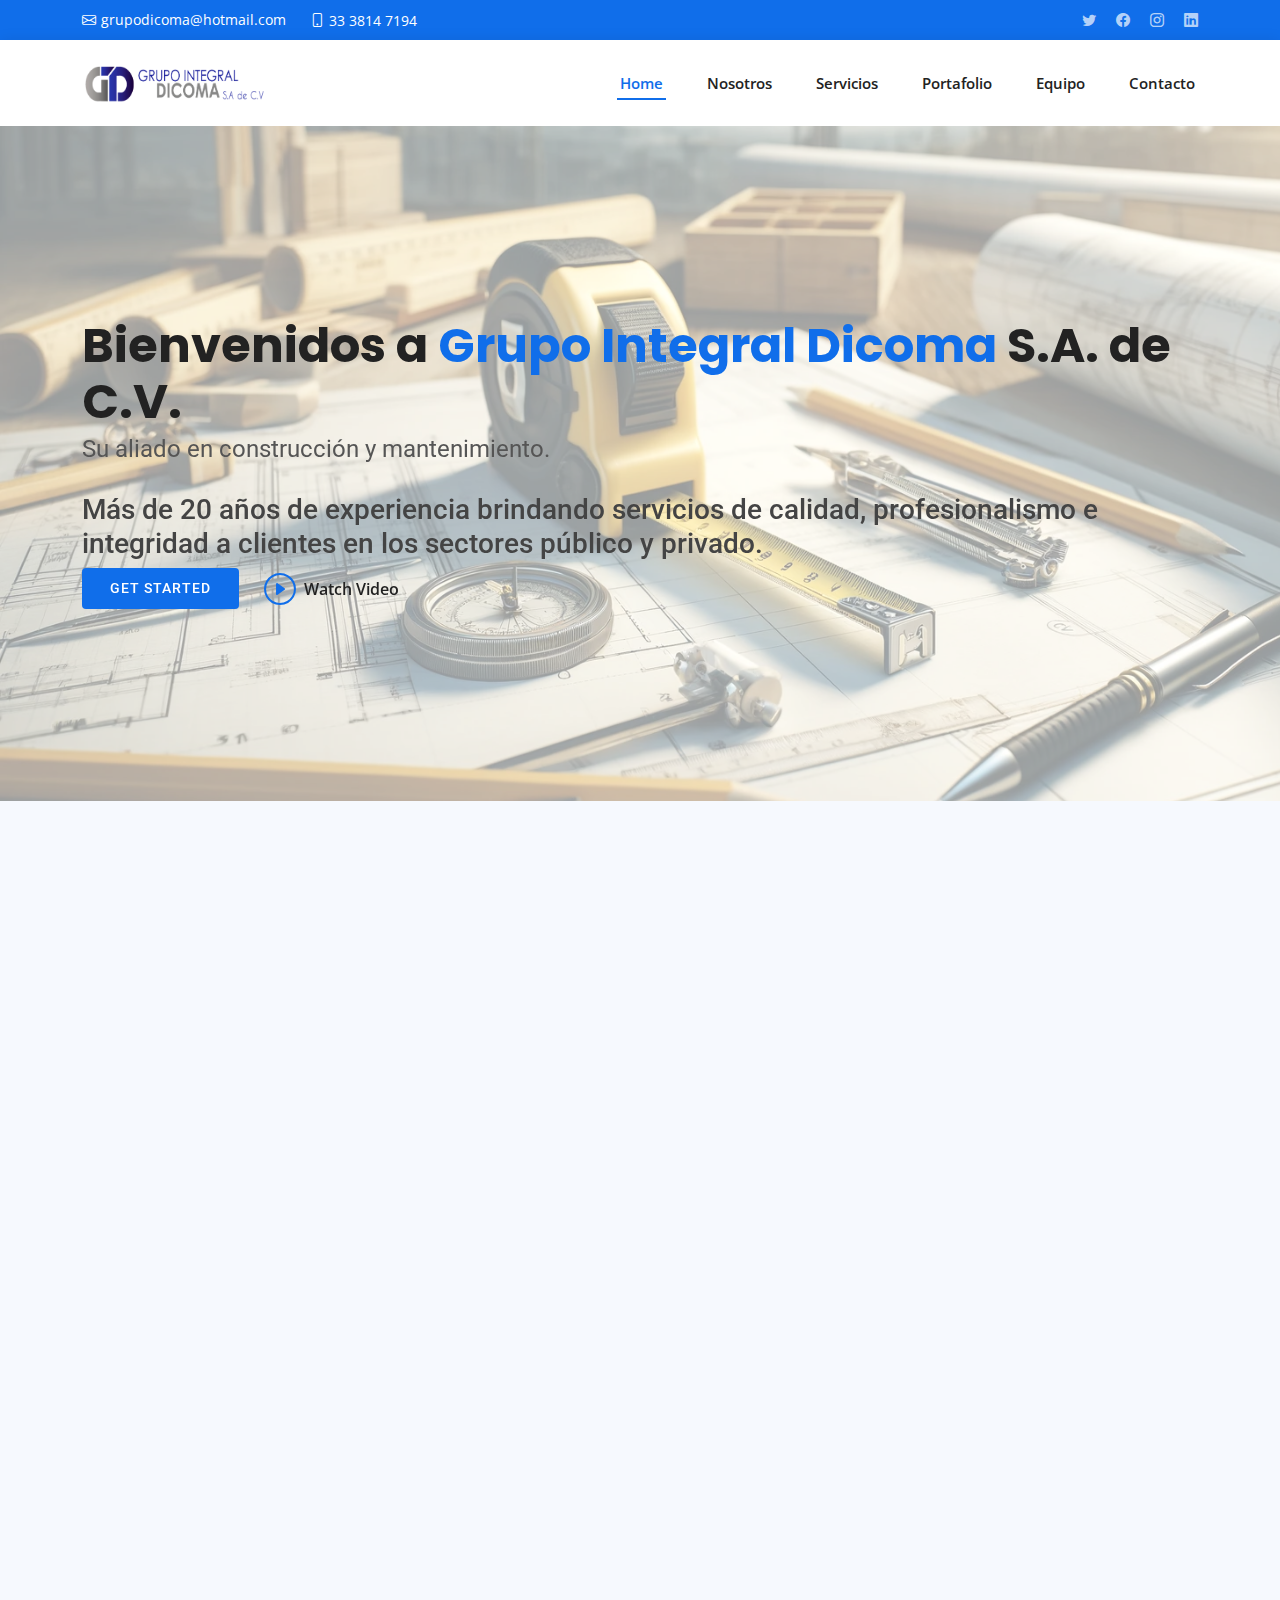
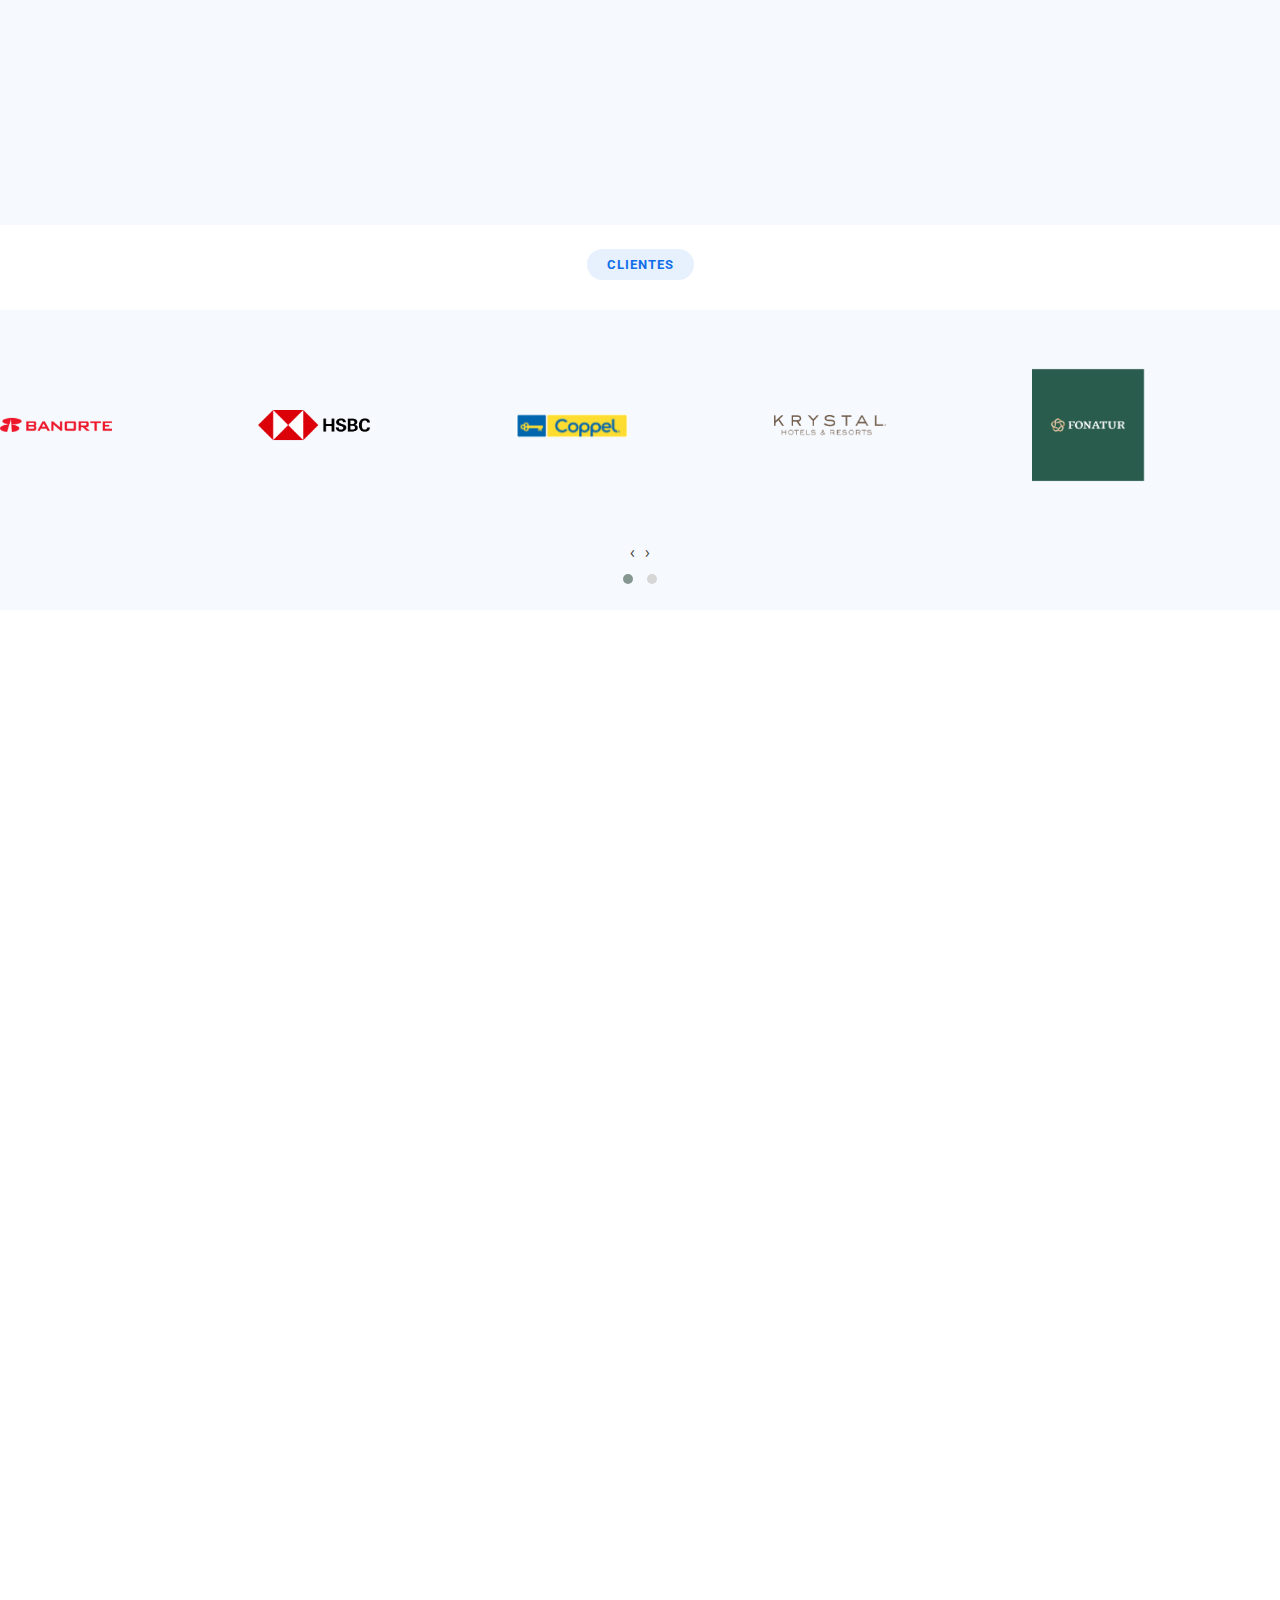
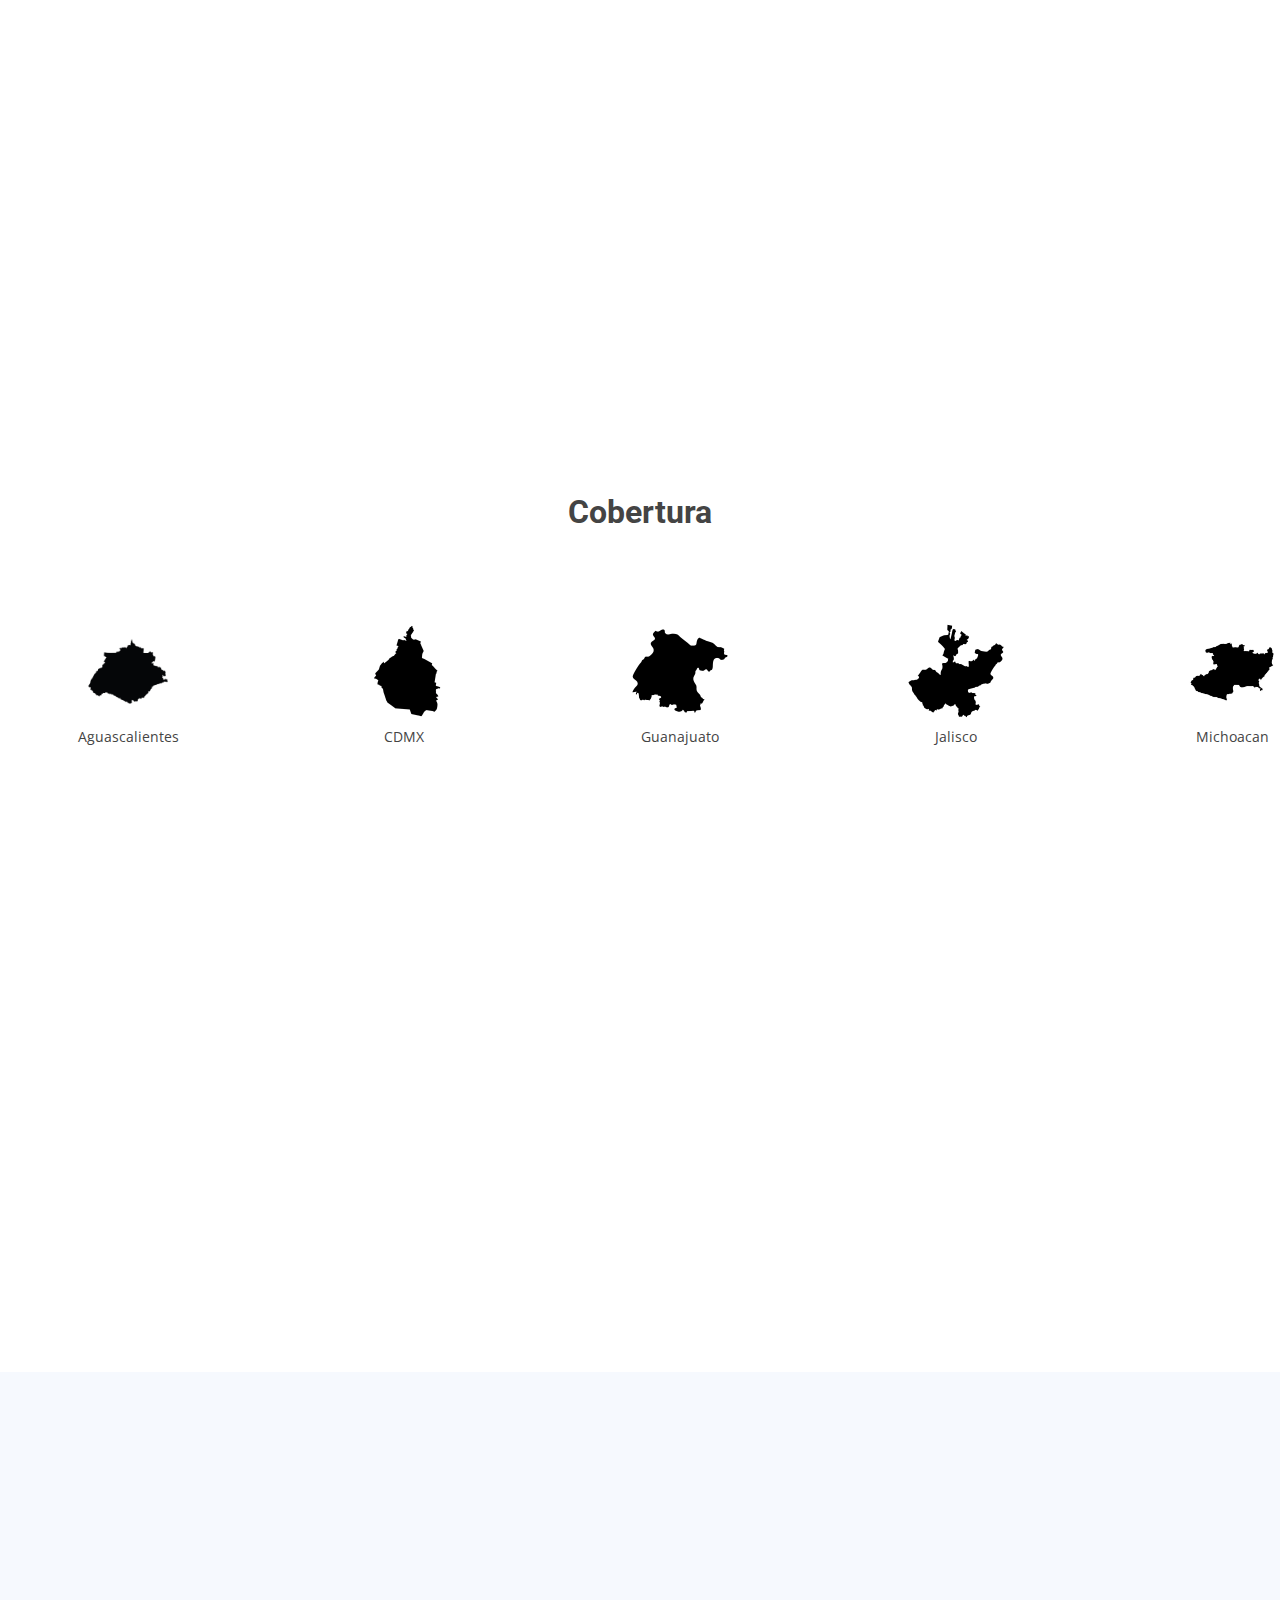
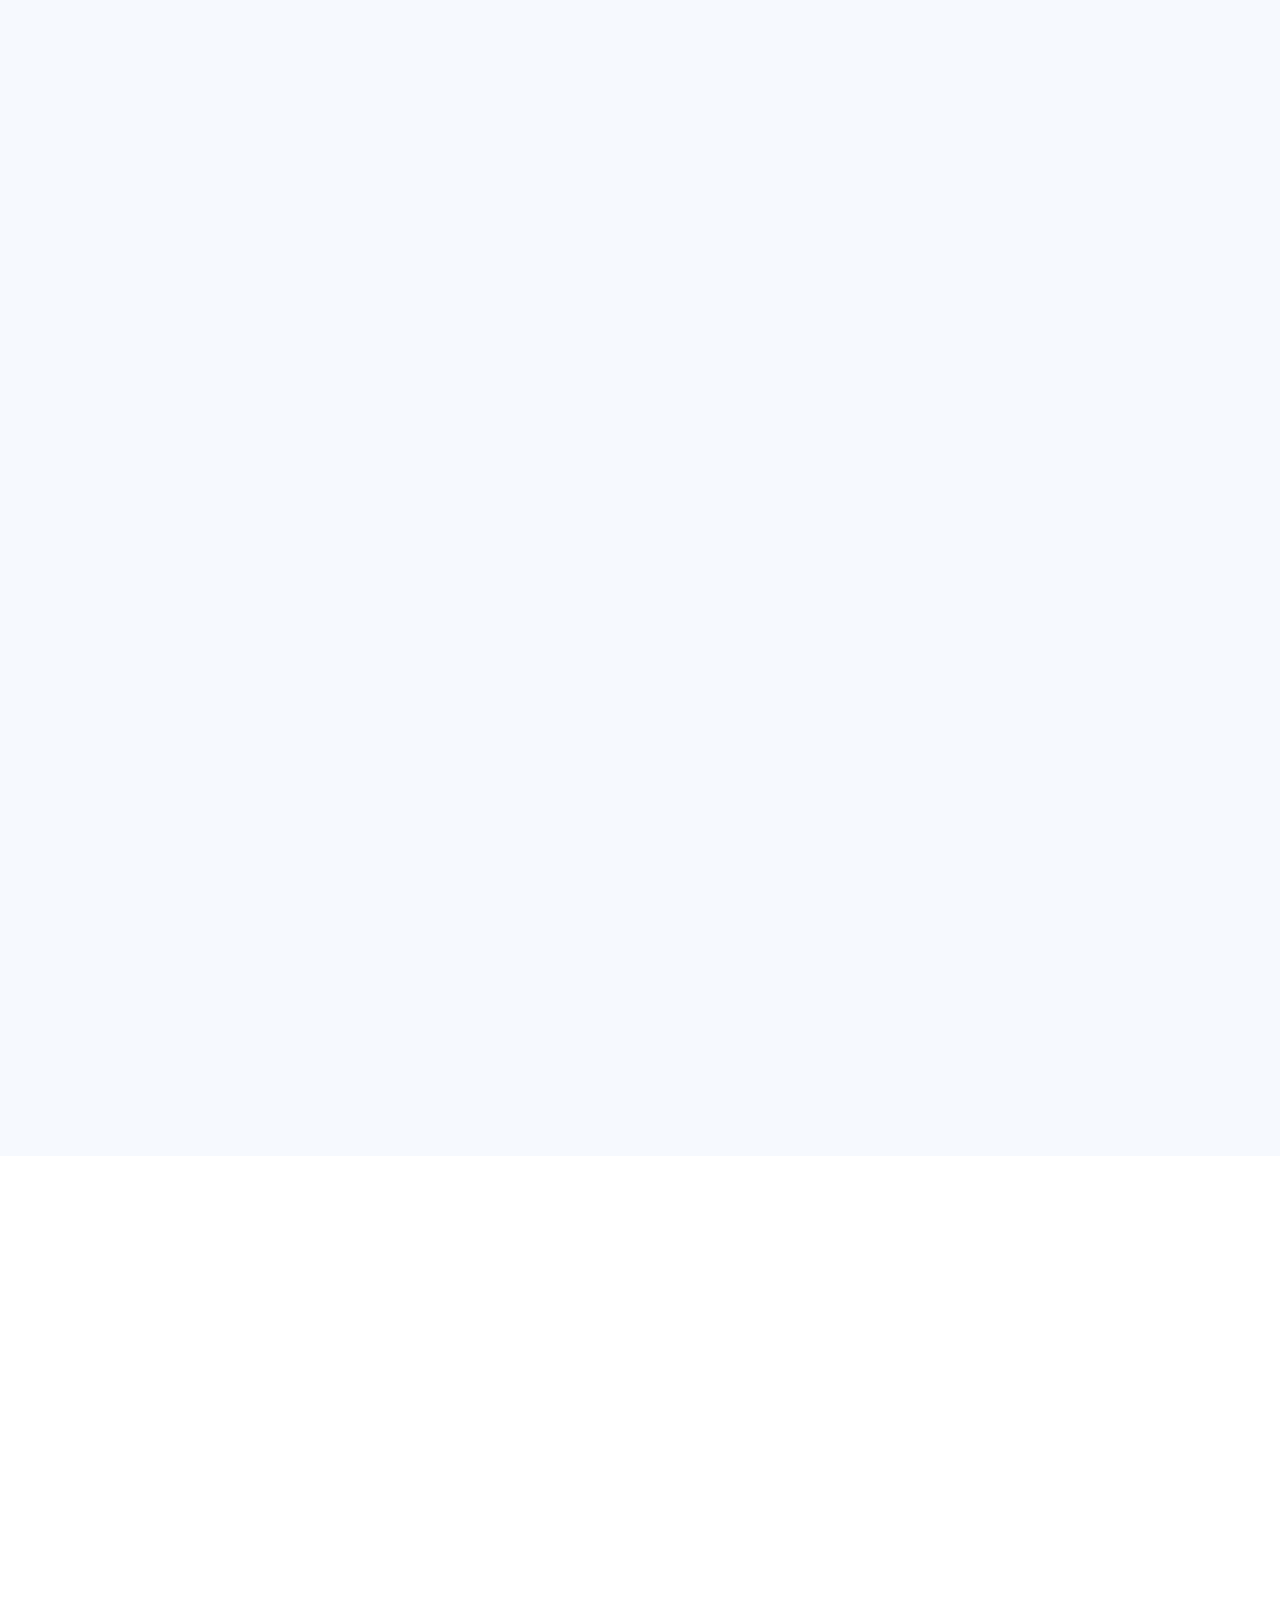
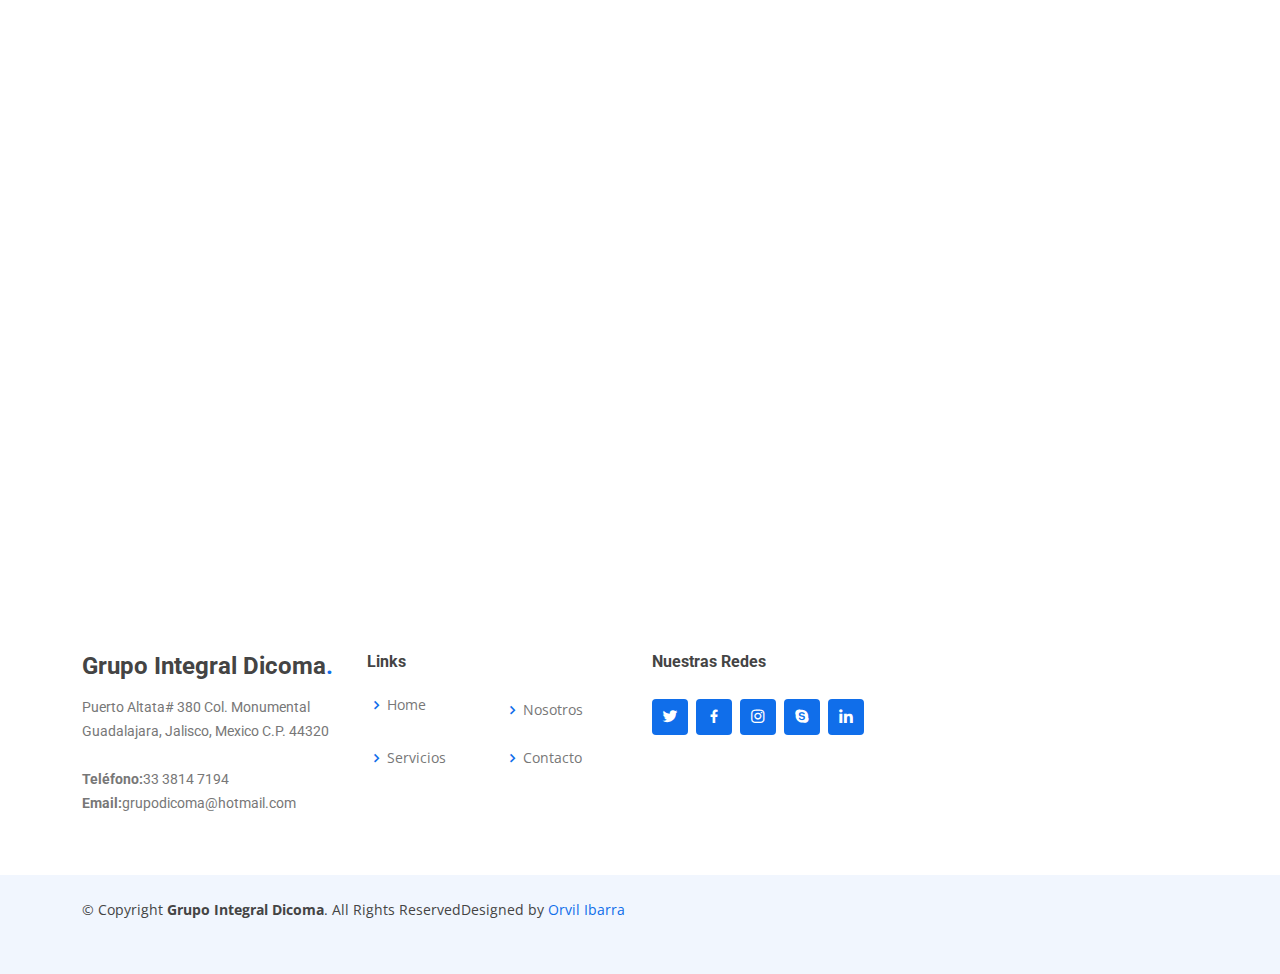
==== commit 5a599462: "DICOMAV2" ====
--- a/index.html
+++ b/index.html
@@ -140,7 +140,7 @@
 
         <div class="row">
           <div class="col-lg-6" data-aos="fade-right" data-aos-delay="100">
-            <img src="assets/img/about.jpg" class="img-fluid" alt="">
+            <img src="assets/img/about2.webp" class="img-fluid" alt="">
           </div>
           <div class="col-lg-6 pt-4 pt-lg-0 content d-flex flex-column justify-content-center" data-aos="fade-up" data-aos-delay="100">
             <h3> Tenemos más de 20 años de experiencia y completado una amplia gama de proyectos,</h3>
@@ -407,20 +407,90 @@
 
       <section id="coverage">
         <div class="coverage-track">
-        <div class="item"><img src="assets/img/coverage/Aguascalientes.png" alt="Aguascalientes"></div>
-        <div class="item"><img src="assets/img/coverage/CDMX.png" alt="CDMX"></div>
-        <div class="item"><img src="assets/img/coverage/Guanajuato.png" alt="Guananjuato"></div>
-        <div class="item"><img src="assets/img/coverage/Jalisco.png" alt="Jalisco"></div>
-        <div class="item"><img src="assets/img/coverage/Michoacan.png" alt="Michoacan"></div>
-        <div class="item"><img src="assets/img/coverage/Nayarit.png" alt="Nayarit"></div>
-        <div class="item"><img src="assets/img/coverage/San Luis Potosi.png" alt="San Luis Potosi"></div>
-        <div class="item"><img src="assets/img/coverage/Sinaloa.png" alt="Sinaloa"></div>
-        <div class="item"><img src="assets/img/coverage/Sonora.png" alt="Sonora"></div>
-        <div class="item"><img src="assets/img/coverage/Zacatecas.png" alt="Zacatecas"></div>
-      </div>
-
-
-    </section><!-- End Services Section -->
+            <!-- Primera copia de las imágenes -->
+            <div class="item">
+                <img src="assets/img/coverage/Aguascalientes.png" alt="Aguascalientes">
+                <div class="label">Aguascalientes</div>
+            </div>
+            <div class="item">
+                <img src="assets/img/coverage/CDMX.png" alt="CDMX">
+                <div class="label">CDMX</div>
+            </div>
+            <div class="item">
+                <img src="assets/img/coverage/Guanajuato.png" alt="Guanajuato">
+                <div class="label">Guanajuato</div>
+            </div>
+            <div class="item">
+                <img src="assets/img/coverage/Jalisco.png" alt="Jalisco">
+                <div class="label">Jalisco</div>
+            </div>
+            <div class="item">
+                <img src="assets/img/coverage/Michoacan.png" alt="Michoacan">
+                <div class="label">Michoacan</div>
+            </div>
+            <div class="item">
+                <img src="assets/img/coverage/Nayarit.png" alt="Nayarit">
+                <div class="label">Nayarit</div>
+            </div>
+            <div class="item">
+                <img src="assets/img/coverage/San Luis Potosi.png" alt="San Luis Potosi">
+                <div class="label">San Luis Potosi</div>
+            </div>
+            <div class="item">
+                <img src="assets/img/coverage/Sinaloa.png" alt="Sinaloa">
+                <div class="label">Sinaloa</div>
+            </div>
+            <div class="item">
+                <img src="assets/img/coverage/Sonora.png" alt="Sonora">
+                <div class="label">Sonora</div>
+            </div>
+            <div class="item">
+                <img src="assets/img/coverage/Zacatecas.png" alt="Zacatecas">
+                <div class="label">Zacatecas</div>
+            </div>
+            <!-- Segunda copia de las imágenes para el efecto continuo -->
+            <div class="item">
+                <img src="assets/img/coverage/Aguascalientes.png" alt="Aguascalientes">
+                <div class="label">Aguascalientes</div>
+            </div>
+            <div class="item">
+                <img src="assets/img/coverage/CDMX.png" alt="CDMX">
+                <div class="label">CDMX</div>
+            </div>
+            <div class="item">
+                <img src="assets/img/coverage/Guanajuato.png" alt="Guanajuato">
+                <div class="label">Guanajuato</div>
+            </div>
+            <div class="item">
+                <img src="assets/img/coverage/Jalisco.png" alt="Jalisco">
+                <div class="label">Jalisco</div>
+            </div>
+            <div class="item">
+                <img src="assets/img/coverage/Michoacan.png" alt="Michoacan">
+                <div class="label">Michoacan</div>
+            </div>
+            <div class="item">
+                <img src="assets/img/coverage/Nayarit.png" alt="Nayarit">
+                <div class="label">Nayarit</div>
+            </div>
+            <div class="item">
+                <img src="assets/img/coverage/San Luis Potosi.png" alt="San Luis Potosi">
+                <div class="label">San Luis Potosi</div>
+            </div>
+            <div class="item">
+                <img src="assets/img/coverage/Sinaloa.png" alt="Sinaloa">
+                <div class="label">Sinaloa</div>
+            </div>
+            <div class="item">
+                <img src="assets/img/coverage/Sonora.png" alt="Sonora">
+                <div class="label">Sonora</div>
+            </div>
+            <div class="item">
+                <img src="assets/img/coverage/Zacatecas.png" alt="Zacatecas">
+                <div class="label">Zacatecas</div>
+            </div>
+        </div>
+    </section><!-- End Coverage Section -->
 
     <!-- ======= Testimonials Section ======= -->
     <!--<section id="testimonials" class="testimonials">
@@ -508,7 +578,6 @@
         <div class="section-title">
           <h2>Portafolio</h2>
           <h3>¡Echa un vistazo a nuestro <span>Portafolio</span></h3>
-          <p>Ut possimus qui ut temporibus culpa velit eveniet modi omnis est adipisci expedita at voluptas atque vitae autem.</p>
         </div>
 
 
@@ -926,7 +995,7 @@
             <div class="info-box mb-4">
               <i class="bx bx-map"></i>
               <h3>Ubicación</h3>
-              <p>Puerto Altata# 380  Col. Monumental
+              <p>Puerto Altata #380 Col. Monumental
                 Guadalajara, Jalisco, Mexico
                 C.P. 44320
                 </p>
--- a/assets/css/style.css
+++ b/assets/css/style.css
@@ -463,7 +463,7 @@
 #hero {
   width: 100%;
   height: 75vh;
-  background: url("../img/hero-bg.jpg") top left;
+  background: url("../img/herobg.webp") top left;
   background-size: cover;
   position: relative;
 }
@@ -984,29 +984,36 @@
 #coverage {
   overflow: hidden; /* Oculta el contenido que se desborda */
 }
-.coverage-track .item img {
-  width: 200px; /* Ancho fijo de 200px */
-  height: 200px; /* Altura fija de 200px */
-  object-fit: contain; /* Ajusta la imagen para que quepa dentro del contenedor manteniendo la relación de aspecto */
-}
 
 .coverage-track {
   display: flex; /* Hace que los elementos se coloquen en línea */
-  width: 300%; /* Ancho suficiente para todas las imágenes */
-  animation: scroll 20s linear infinite; /* Animación de desplazamiento */
+  width: 200%; /* Ancho suficiente para todas las imágenes duplicadas */
+  animation: scroll 10s linear infinite; /* Animación de desplazamiento continuo */
 }
 
 .coverage-track .item {
   flex: 0 0 auto; /* Evita que los elementos se encojan */
-  width: 33.33%; /* Ancho de cada imagen (ajusta según la cantidad) */
+  width: 10%; /* Ajusta el ancho de cada imagen para mostrar más imágenes a la vez */
   margin-right: 20px; /* Espacio entre imágenes */
   text-align: center; /* Centra el texto debajo de la imagen */
 }
 
+.coverage-track .item img {
+  width: 100px; /* Ancho reducido de las imágenes */
+  height: 100px; /* Altura reducida de las imágenes */
+  object-fit: contain; /* Ajusta la imagen para que quepa dentro del contenedor manteniendo la relación de aspecto */
+}
+
+.coverage-track .item .label {
+  margin-top: 5px; /* Espacio entre la imagen y la etiqueta */
+  font-size: 14px; /* Tamaño de fuente para las etiquetas */
+}
+
 @keyframes scroll {
   0% { transform: translateX(0); }
-  100% { transform: translateX(-100%); } /* Desplaza el ancho completo */
-}
+  100% { transform: translateX(-50%); } /* Desplaza el ancho completo duplicado */
+}
+
 /*--------------------------------------------------------------
 # Testimonials
 --------------------------------------------------------------*/
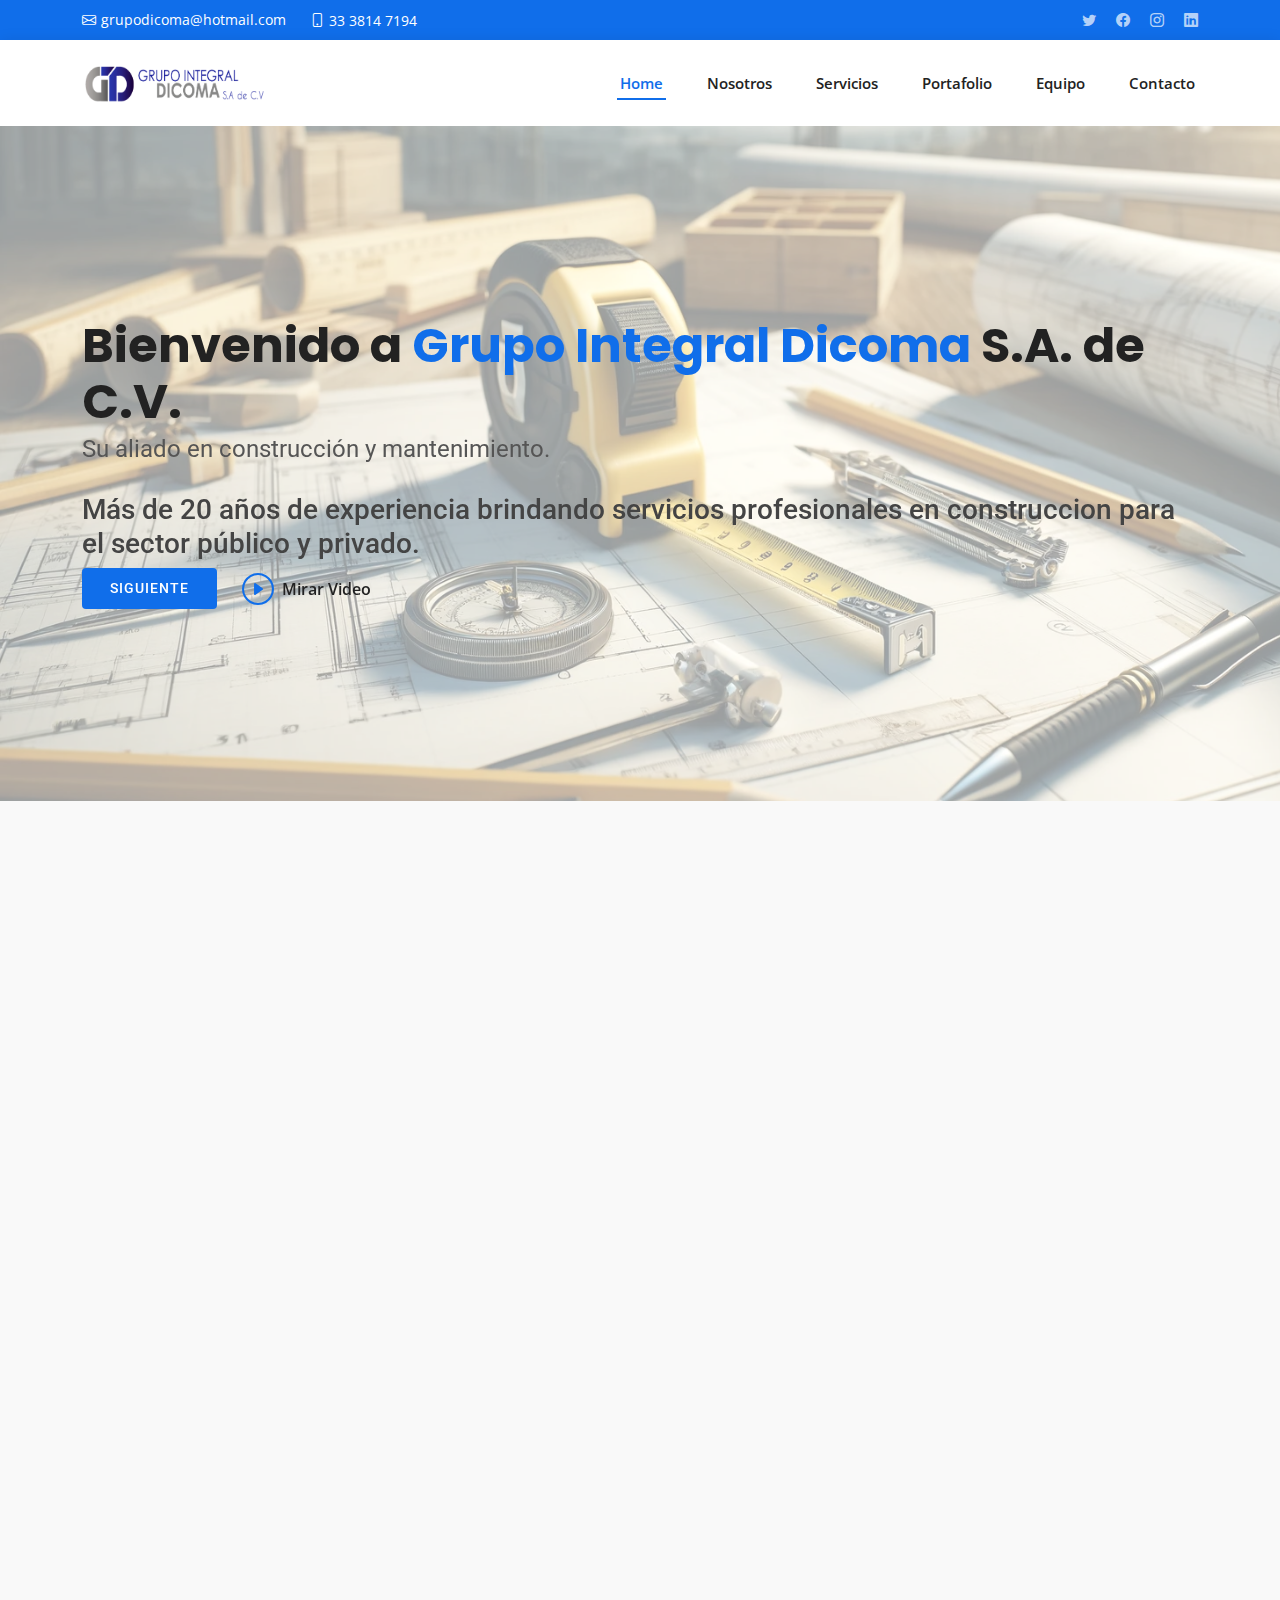
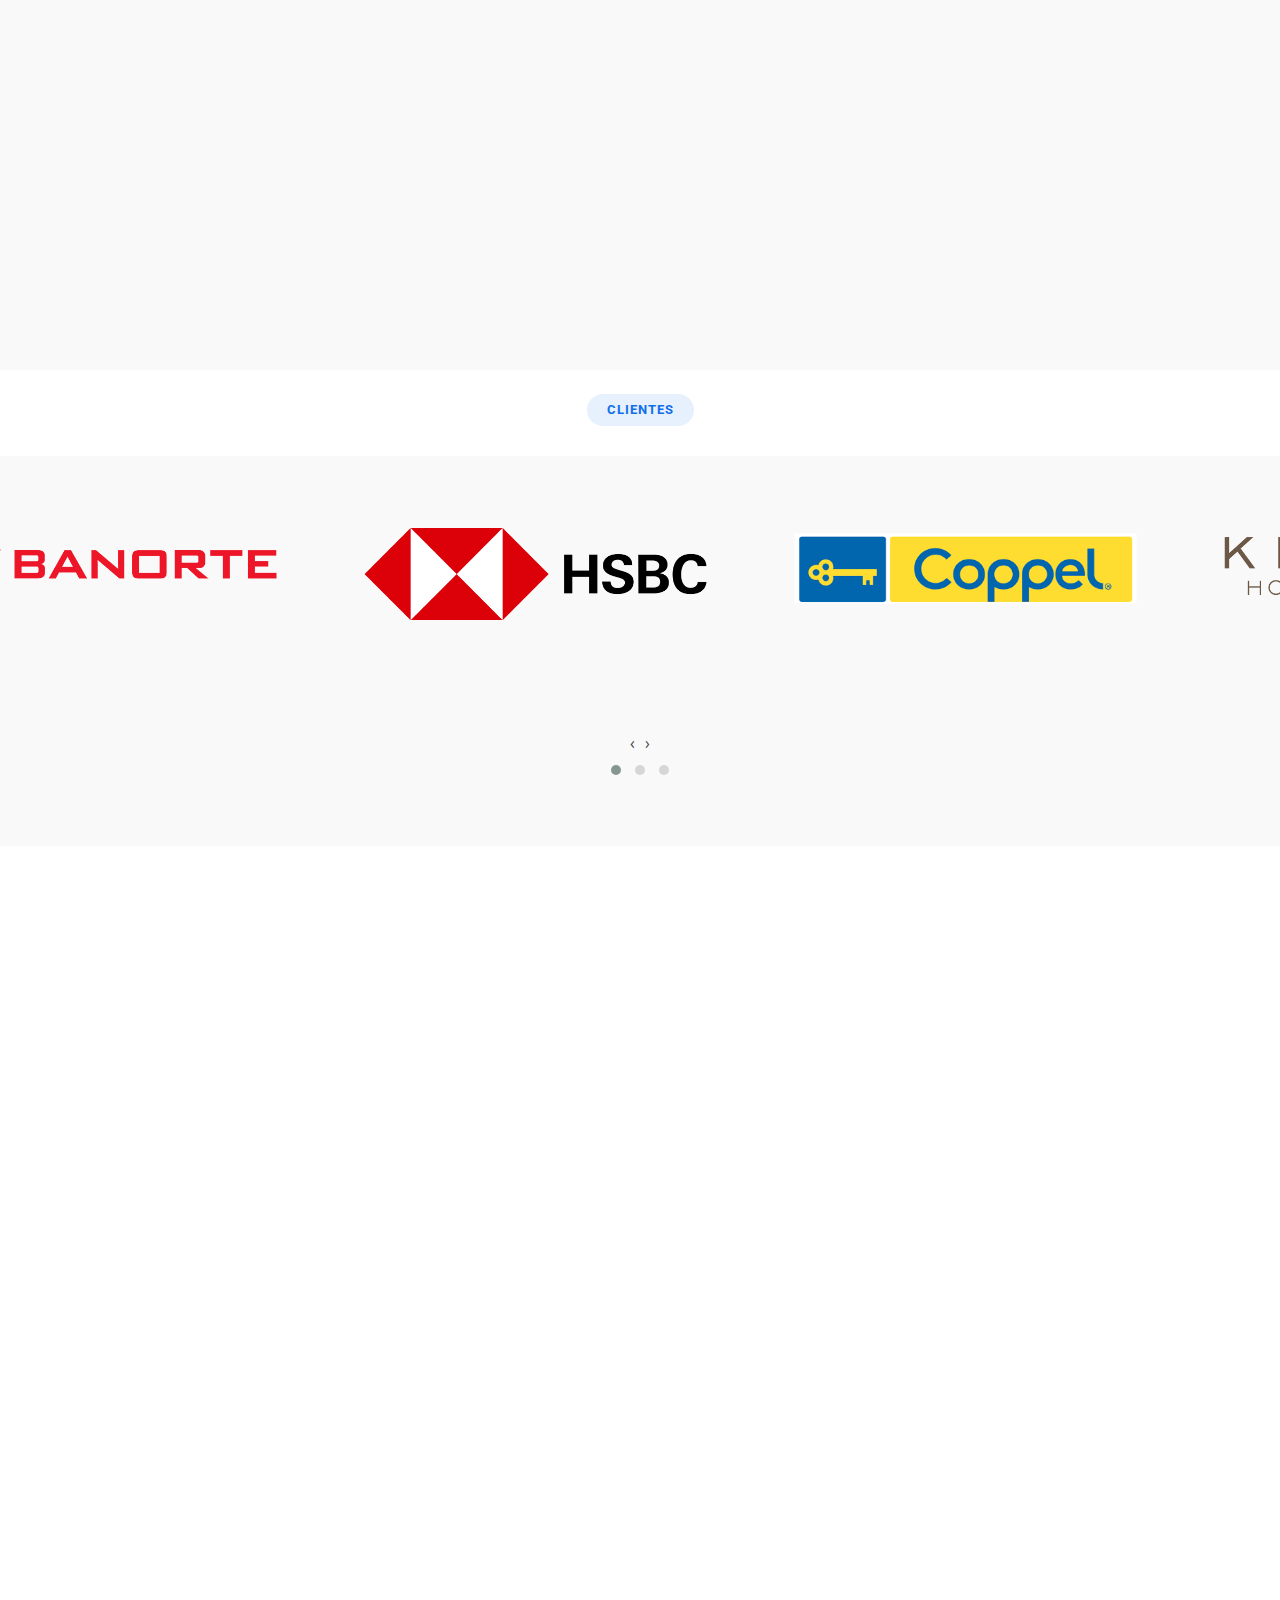
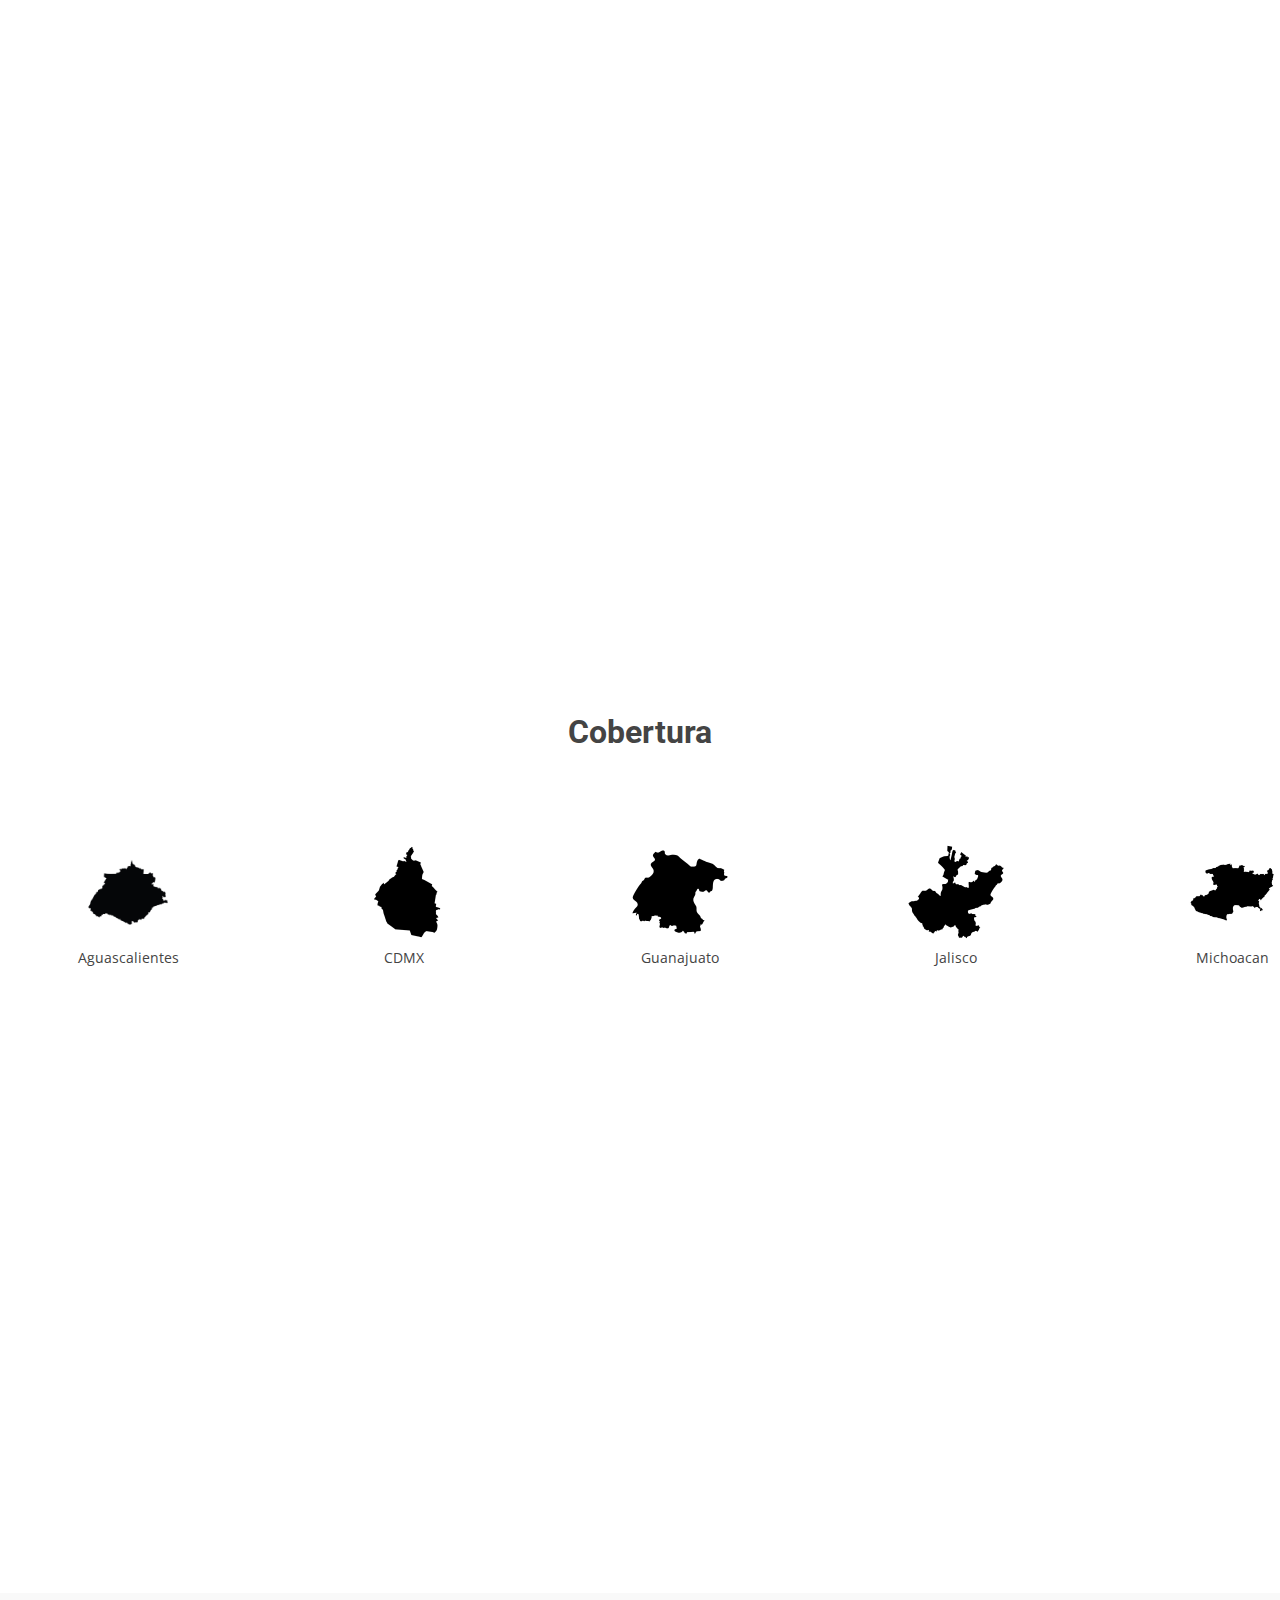
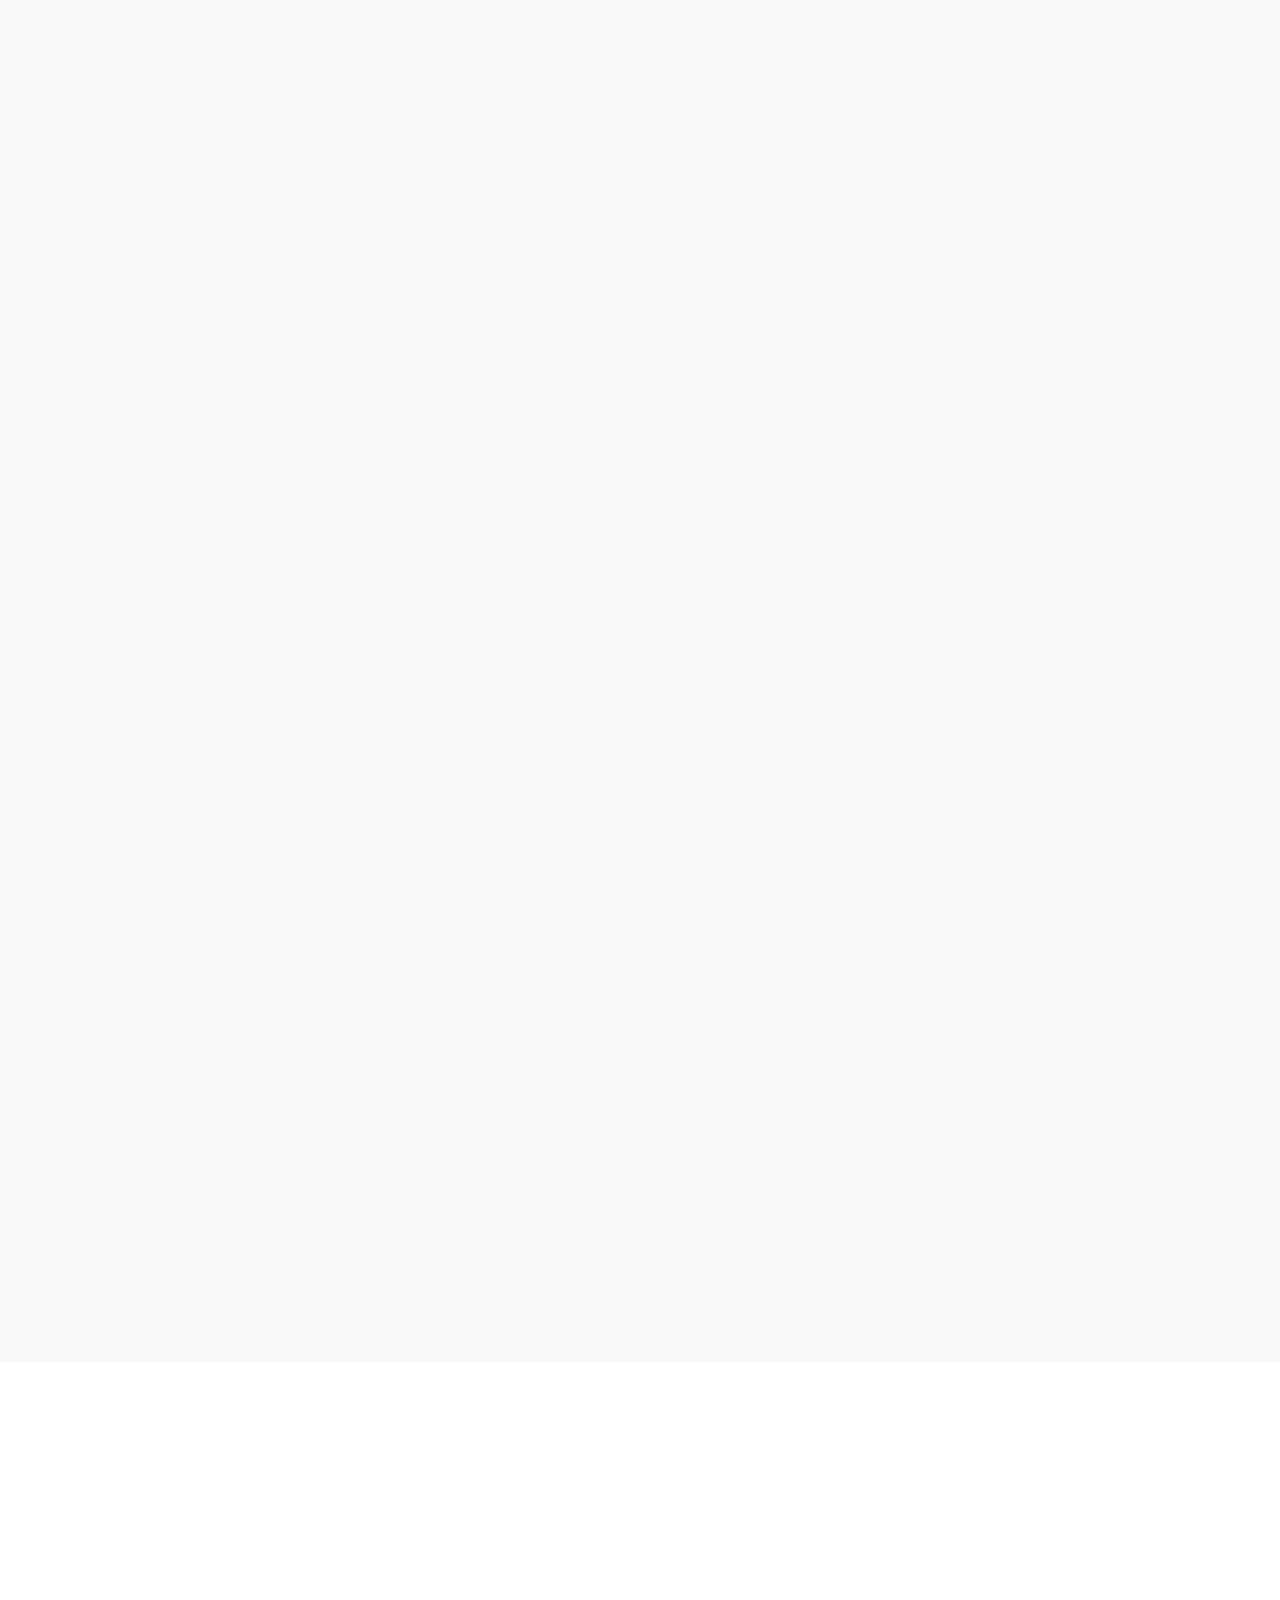
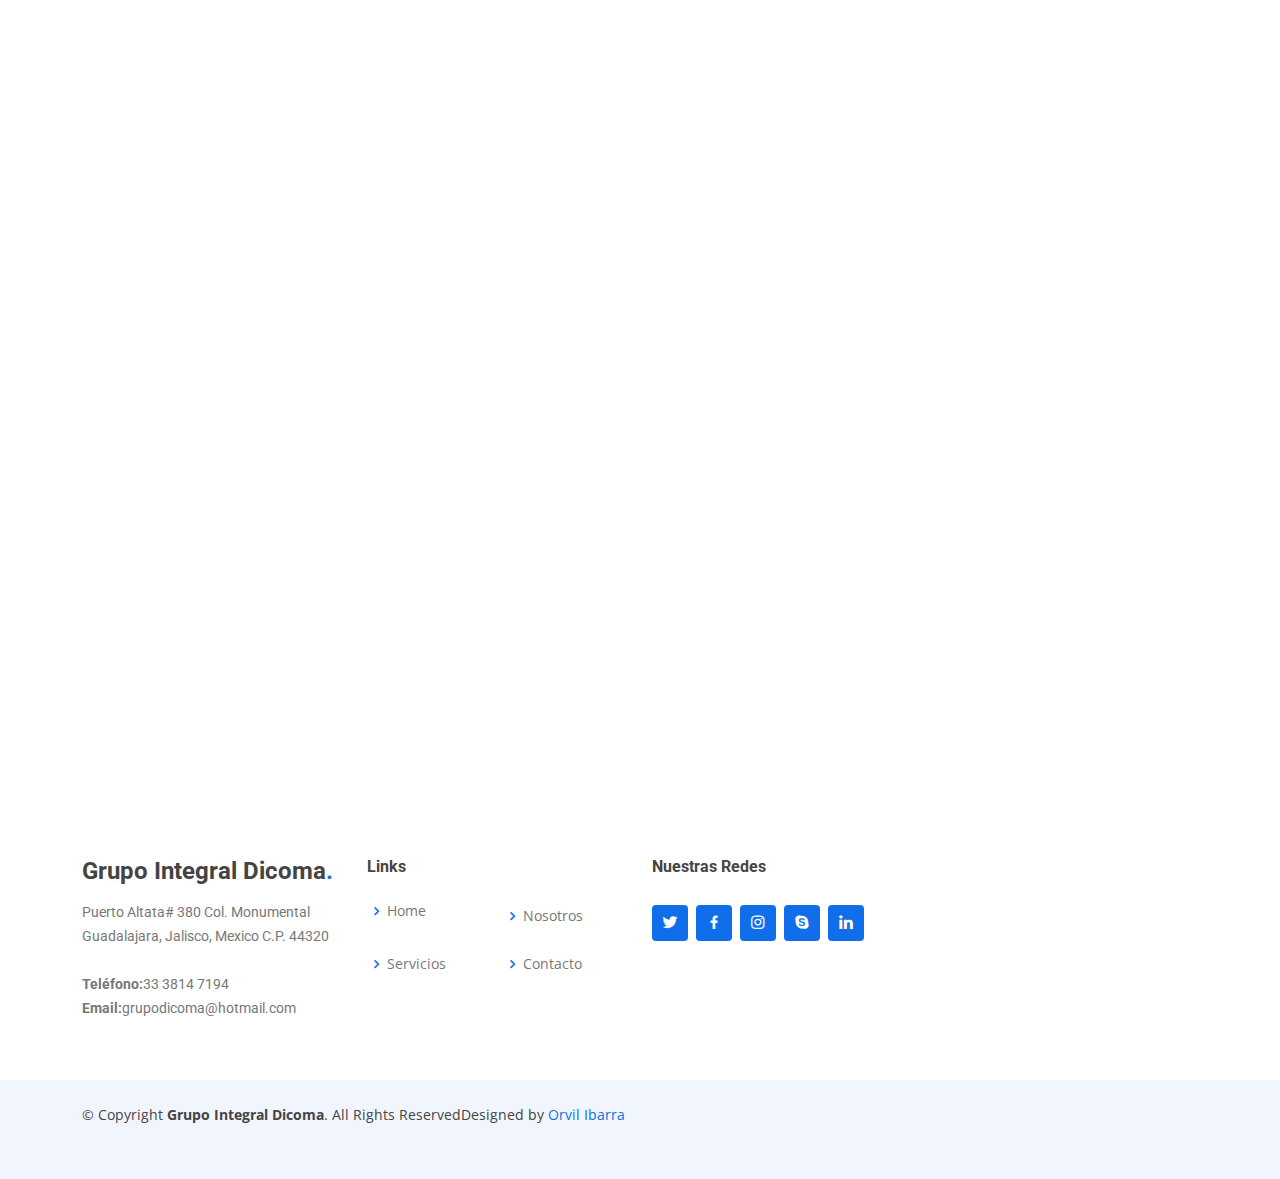
==== commit a53ce9ae: ":)" ====
--- a/index.html
+++ b/index.html
@@ -74,12 +74,12 @@
   <!-- ======= Hero Section ======= -->
   <section id="hero" class="d-flex align-items-center">
     <div class="container" data-aos="zoom-out" data-aos-delay="100">
-      <h1>Bienvenidos a <span>Grupo Integral Dicoma </span>S.A. de C.V.</h1>
+      <h1>Bienvenido a <span>Grupo Integral Dicoma </span>S.A. de C.V.</h1>
       <h2>Su aliado en construcción y mantenimiento.</h2>
-      <h3>Más de 20 años de experiencia brindando servicios de calidad, profesionalismo e integridad a clientes en los sectores público y privado.</h3>
+      <h3>Más de 20 años de experiencia brindando servicios profesionales en construccion para el sector público y privado.</h3>
       <div class="d-flex">
-        <a href="#about" class="btn-get-started scrollto">Get Started</a>
-        <a href="https://www.youtube.com/watch?v=jDDaplaOz7Q" class="glightbox btn-watch-video"><i class="bi bi-play-circle"></i><span>Watch Video</span></a>
+        <a href="#about" class="btn-get-started scrollto">Siguiente</a>
+        <a href="https://www.youtube.com/watch?v=jDDaplaOz7Q" class="glightbox btn-watch-video"><i class="bi bi-play-circle"></i><span>Mirar Video</span></a>
       </div>
     </div>
   </section><!-- End Hero -->
@@ -128,59 +128,136 @@
       </div>
     </section>End Featured Services Section -->
 
-    <!-- ======= About Section ======= -->
-    <section id="about" class="about section-bg">
-      <div class="container" data-aos="fade-up">
-
-        <div class="section-title">
-          <h2>Sobre Nosotros</h2>
-          <h3>¡Conócenos!</h3>
-          <p></p>
-        </div>
-
-        <div class="row">
-          <div class="col-lg-6" data-aos="fade-right" data-aos-delay="100">
-            <img src="assets/img/about2.webp" class="img-fluid" alt="">
-          </div>
-          <div class="col-lg-6 pt-4 pt-lg-0 content d-flex flex-column justify-content-center" data-aos="fade-up" data-aos-delay="100">
-            <h3> Tenemos más de 20 años de experiencia y completado una amplia gama de proyectos,</h3>
-            <p class="fst-italic">
-              incluyendo remodelaciones, edificaciones, mantenimiento preventivo y correctivo, cableado estructurado, instalaciones eléctricas, edificación de radio bases, proyectos arquitectónicos, cálculo estructural, instalación de cajeros automáticos y aire acondicionado.
-            </p>
-            <ul>
-              <li>
-                <i class='bx bx-bullseye'></i>
-                <div>
-                  <h5>Misión</h5>
-                  <p>Brindar servicios de construcción y mantenimiento de la más alta calidad, con un enfoque en la satisfacción del cliente, el profesionalismo y la ética.</p>
-                </div>
-              </li>
-              <li>
-                <i class='bx bxs-binoculars'></i>
-                <div>
-                  <h5>Visión</nav></h5>
-                  <p>Ser la empresa líder en construcción y mantenimiento en México, reconocida por su excelencia, innovación y compromiso con la sostenibilidad.</p>
-                </div>
-              </li>
-              <li>
-                <i class="bx bx-images"></i>
-                <div>
-                  <h5>Valores</h5>
-                  <ul>
-                    <li>Calidad</li>
-                    <li>Profesionalismo</li>
-                    <li>Innovación</li>
-                    <li>Compromiso</li>
-                    <li>Trabajo en equipo</li>
-                    <li>Sostenibilidad</li>
-                </div>
-              </li>
-            </ul>
-          </div>
-        </div>
-
-      </div>
-    </section><!-- End About Section -->
+<!-- ======= About Section ======= -->
+<section id="about" class="about section-bg">
+  <div class="container" data-aos="fade-up">
+
+    <div class="section-title">
+      <h2>Sobre Nosotros</h2>
+      <h3>¡Conócenos!</h3>
+      <p></p>
+    </div>
+
+    <div class="row">
+      <div class="col-lg-6" data-aos="fade-right" data-aos-delay="100">
+        <img src="assets/img/about2.webp" class="img-fluid" alt="">
+      </div>
+      <div class="col-lg-6 pt-4 pt-lg-0 content d-flex flex-column justify-content-center" data-aos="fade-up" data-aos-delay="100">
+        <h3> Tenemos más de 20 años de experiencia desarrollando una amplia gama de proyectos.</h3>
+        <p class="fst-italic">
+          diseño, proyecto, construccion, remodelaciones, edificaciones, mantenimiento preventivo y correctivo, cableado estructural, instalaciones eléctricas, edificación de radio bases, edificación de antenas celulares, proyectos arquitectónicos, cálculo estructural, instalación de cajeros automáticos y aire acondicionado.
+        </p>
+        <ul>
+          <li>
+            <i class='bx bx-bullseye'></i>
+            <div>
+              <h5>Misión</h5>
+              <p>Brindar servicios de diseño, proyecto, construcción y mantenimiento de la más alta calidad. Con un enfoque en la satisfacción del cliente bajo un esquema de ética profesional.</p>
+            </div>
+          </li>
+          <li>
+            <i class='bx bxs-binoculars'></i>
+            <div>
+              <h5>Visión</h5>
+              <p>Ser la empresa líder en construcción, edificación y mantenimiento en México. Reconocida por su excelencia, innovación y compromiso con nuestros clientes.</p>
+            </div>
+          </li>
+          <li>
+            <i class='bx bx-diamond'></i>
+            <div>
+              <h5>Valores</h5>
+              <ul class="valores-list">
+                <li>Calidad</li>
+                <li>Sustentabilidad</li>
+                <li>Profesionalismo</li>
+                <li>Innovación</li>
+                <li>Compromiso</li>
+                <li>Trabajo en equipo</li>
+                <li>Sostenibilidad</li>
+              </ul>
+            </div>
+          </li>
+        </ul>
+      </div>
+    </div>
+
+  </div>
+</section><!-- End About Section -->
+
+<style>
+.valores-list {
+  list-style-type: none; /* Elimina los puntos de la lista */
+  padding: 0; /* Elimina el padding por defecto */
+  margin: 0; /* Elimina el margen por defecto */
+}
+
+.valores-list li {
+  margin-bottom: 10px; /* Añade un margen inferior para separar los elementos */
+}
+
+.section-bg {
+  background-color: #f9f9f9;
+  padding: 60px 0;
+}
+
+.section-title h2, .section-title h3 {
+  text-align: center;
+}
+
+.section-title p {
+  text-align: center;
+  margin: 0 auto;
+  max-width: 600px;
+}
+
+.about .content {
+  padding: 30px;
+}
+
+.about .content h3 {
+  font-size: 24px;
+  font-weight: 700;
+  margin-bottom: 20px;
+}
+
+.about .content .fst-italic {
+  font-style: italic;
+  margin-bottom: 20px;
+}
+
+.about .content ul {
+  list-style: none;
+  padding: 0;
+}
+
+.about .content ul li {
+  display: flex;
+  align-items: flex-start;
+  margin-bottom: 20px;
+}
+
+.about .content ul li i {
+  font-size: 24px;
+  margin-right: 10px;
+  color: #106eea;
+}
+
+.about .content ul li div {
+  flex: 1;
+}
+
+.about .content ul li h5 {
+  font-size: 18px;
+  font-weight: 600;
+  margin-bottom: 10px;
+}
+
+.about .content ul li p {
+  margin: 0;
+}
+</style>
+
+
 
     <!-- ======= Skills Section ======= -->
     <!-- <section id="skills" class="skills">
@@ -280,43 +357,57 @@
       <br>
       <h2>Clientes</h2>
     </div>
-    <!-- ======= Clients Section ======= -->
-    <section id="clients" class="clients section-bg owl-carousel owl-theme">
-      <div class="item"><img src="assets/img/clients/client-1.png" alt=""></div>
-      <div class="item"><img src="assets/img/clients/client-2.png" alt=""></div>
-      <div class="item"><img src="assets/img/clients/client-3.png" alt=""></div>
-      <div class="item"><img src="assets/img/clients/client-4.png" alt=""></div>
-      <div class="item"><img src="assets/img/clients/client-5.jpg" alt=""></div>
-      <div class="item"><img src="assets/img/clients/client-6.png" alt=""></div>
-      <div class="item"><img src="assets/img/clients/client-7.png" alt=""></div>
-      <div class="item"><img src="assets/img/clients/client-8.png" alt=""></div>
-    </section>
-      <script src="https://cdnjs.cloudflare.com/ajax/libs/jquery/3.6.0/jquery.min.js"></script><script src="https://cdnjs.cloudflare.com/ajax/libs/OwlCarousel2/2.3.4/owl.carousel.min.js"></script>
-
-  <script>
-    $(document).ready(function(){
-      $('.owl-carousel').owlCarousel({
-        loop:true,
-        margin:10,
-        nav:true,
-        autoplay:true,
-        autoplayTimeout:3000,
-        autoplayHoverPause:true,
-        responsive:{
-          0:{
-            items:1
-          },
-          600:{
-            items:3
-          },
-          1000:{
-            items:5
-          }
+<!-- ======= Clients Section ======= -->
+<section id="clients" class="clients section-bg owl-carousel owl-theme">
+  <div class="item"><img src="assets/img/clients/client-1.png" alt=""></div>
+  <div class="item"><img src="assets/img/clients/client-2.png" alt=""></div>
+  <div class="item"><img src="assets/img/clients/client-3.png" alt=""></div>
+  <div class="item"><img src="assets/img/clients/client-4.png" alt=""></div>
+  <div class="item"><img src="assets/img/clients/client-5.jpg" alt=""></div>
+  <div class="item"><img src="assets/img/clients/client-6.png" alt=""></div>
+  <div class="item"><img src="assets/img/clients/client-7.png" alt=""></div>
+  <div class="item"><img src="assets/img/clients/client-8.png" alt=""></div>
+</section>
+
+<script src="https://cdnjs.cloudflare.com/ajax/libs/jquery/3.6.0/jquery.min.js"></script>
+<script src="https://cdnjs.cloudflare.com/ajax/libs/OwlCarousel2/2.3.4/owl.carousel.min.js"></script>
+
+<script>
+  $(document).ready(function(){
+    $('.owl-carousel').owlCarousel({
+      loop:true,
+      margin:10,
+      nav:true,
+      autoplay:true,
+      autoplayTimeout:3000,
+      autoplayHoverPause:true,
+      responsive:{
+        0:{
+          items:1
+        },
+        600:{
+          items:2
+        },
+        1000:{
+          items:3
         }
-      });
+      }
     });
-  </script>
-    </section><!-- End Clients Section -->
+  });
+</script>
+
+<style>
+#clients .item {
+  padding: 20px; /* Ajusta el padding para que las imágenes no se corten */
+}
+
+#clients .item img {
+  width: 100%; /* Asegura que las imágenes ocupen todo el contenedor */
+  height: auto; /* Mantiene la proporción de las imágenes */
+  transform: scale(2); /* Incrementa el tamaño de las imágenes en 100% */
+}
+</style>
+
 
     <!-- ======= Services Section ======= -->
     <section id="services" class="services">
@@ -385,7 +476,7 @@
             <div class="icon-box">
               <div class="icon"><i class='bx bx-calculator'></i></div>
               <h4><a href="">Cálculo estructural</a></h4>
-              <p>Análisis y diseño de estructuras para garantizar su seguridad y resistencia ante cargas y fuerzas externas.
+              <p>Análisis y diseño de estructuras para garantizar la seguridad y resistencia ante cargas y fuerzas externas.
               </p>
             </div>
           </div>
@@ -739,7 +830,7 @@
                 </div>
               </div>
               <div class="member-info">
-                <h4>Lic. Ma. Rubi Basulto Hernandez</h4>
+                <h4>Lic. Rubi Basulto Hernandez</h4>
                 <span>Dirección	Administrativo y Legal</span>
               </div>
             </div>
--- a/assets/css/style.css
+++ b/assets/css/style.css
@@ -631,6 +631,75 @@
   }
 }
 
+.valores-list {
+  list-style-type: none; /* Elimina los puntos de la lista */
+  padding: 0; /* Elimina el padding por defecto */
+}
+
+.valores-list li {
+  margin-bottom: 10px; /* Añade un margen inferior para separar los elementos */
+}
+
+.section-bg {
+  background-color: #f9f9f9;
+  padding: 60px 0;
+}
+
+.section-title h2, .section-title h3 {
+  text-align: center;
+}
+
+.section-title p {
+  text-align: center;
+  margin: 0 auto;
+  max-width: 600px;
+}
+
+.about .content {
+  padding: 30px;
+}
+
+.about .content h3 {
+  font-size: 24px;
+  font-weight: 700;
+  margin-bottom: 20px;
+}
+
+.about .content .fst-italic {
+  font-style: italic;
+  margin-bottom: 20px;
+}
+
+.about .content ul {
+  list-style: none;
+  padding: 0;
+}
+
+.about .content ul li {
+  display: flex;
+  align-items: flex-start;
+  margin-bottom: 20px;
+}
+
+.about .content ul li i {
+  font-size: 24px;
+  margin-right: 10px;
+  color: #106eea;
+}
+
+.about .content ul li div {
+  flex: 1;
+}
+
+.about .content ul li h5 {
+  font-size: 18px;
+  font-weight: 600;
+  margin-bottom: 10px;
+}
+
+.about .content ul li p {
+  margin: 0;
+}
 /*--------------------------------------------------------------
 # Breadcrumbs
 --------------------------------------------------------------*/
